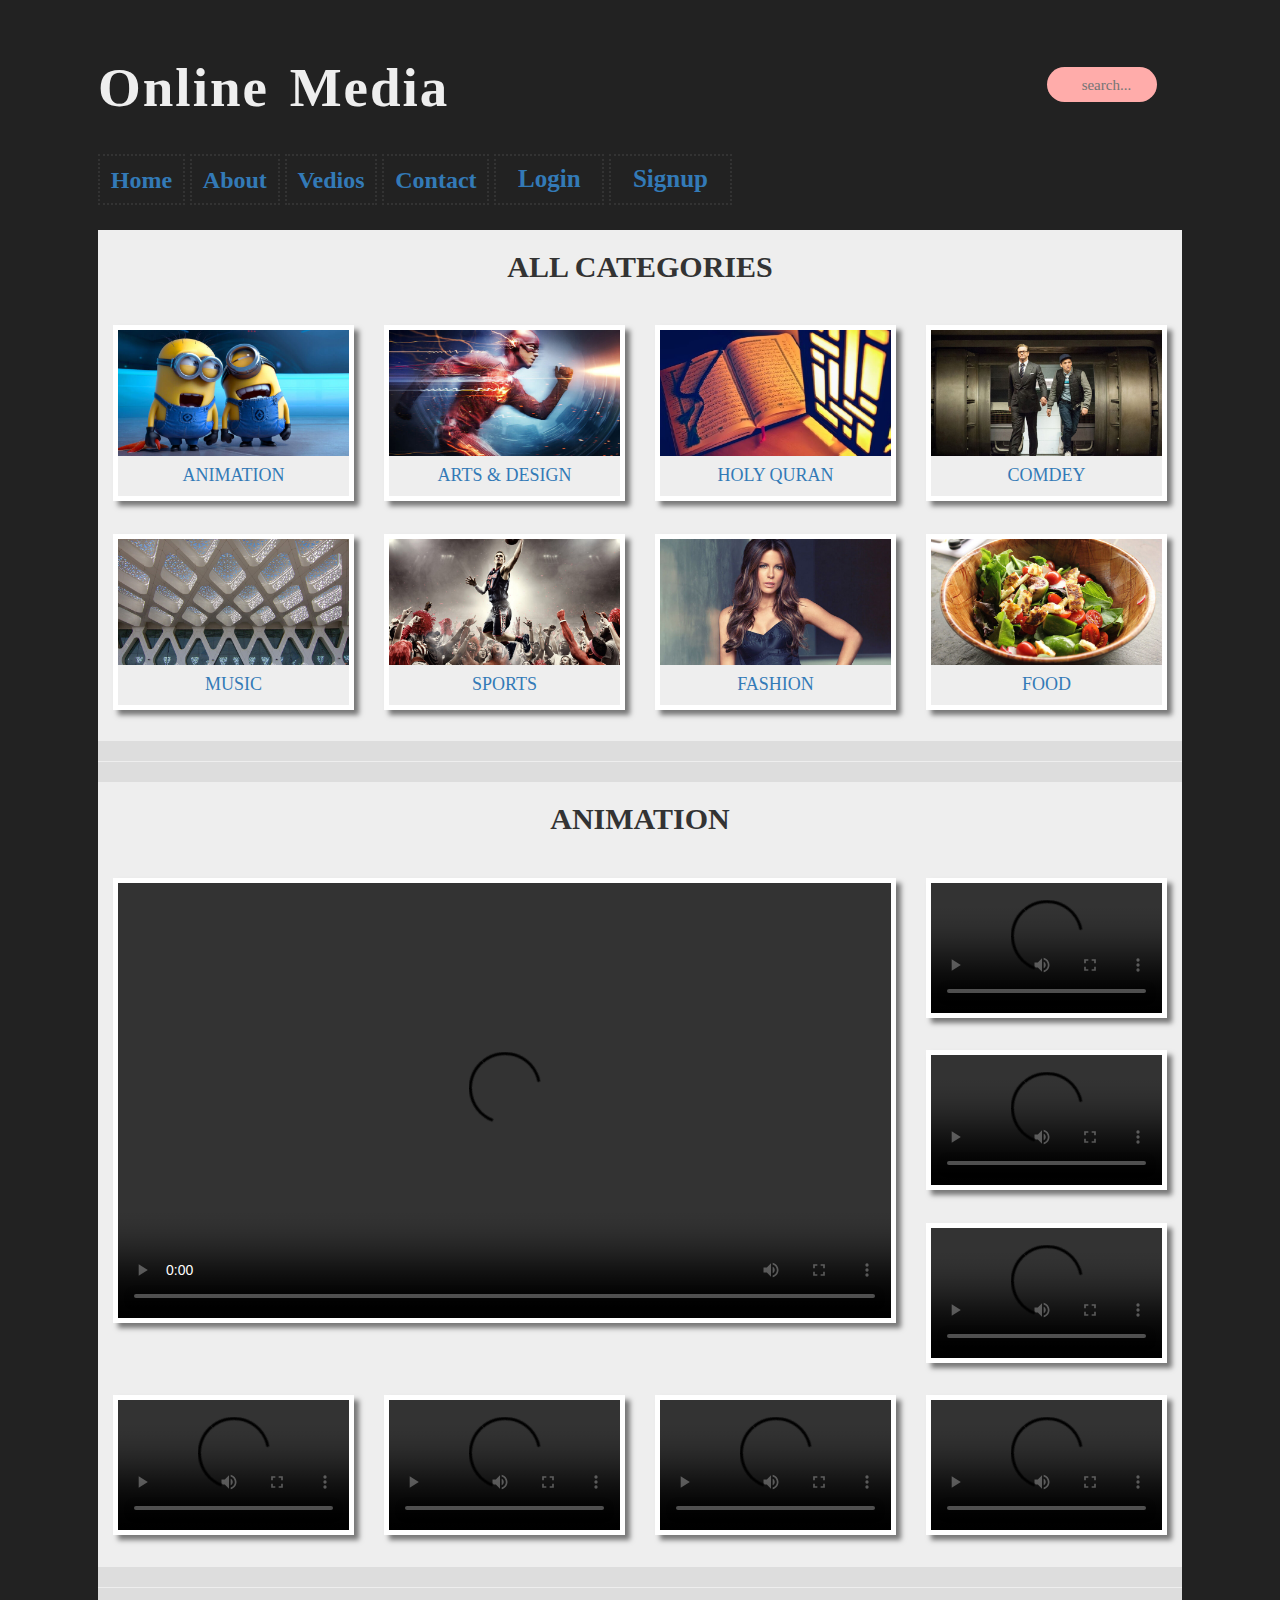
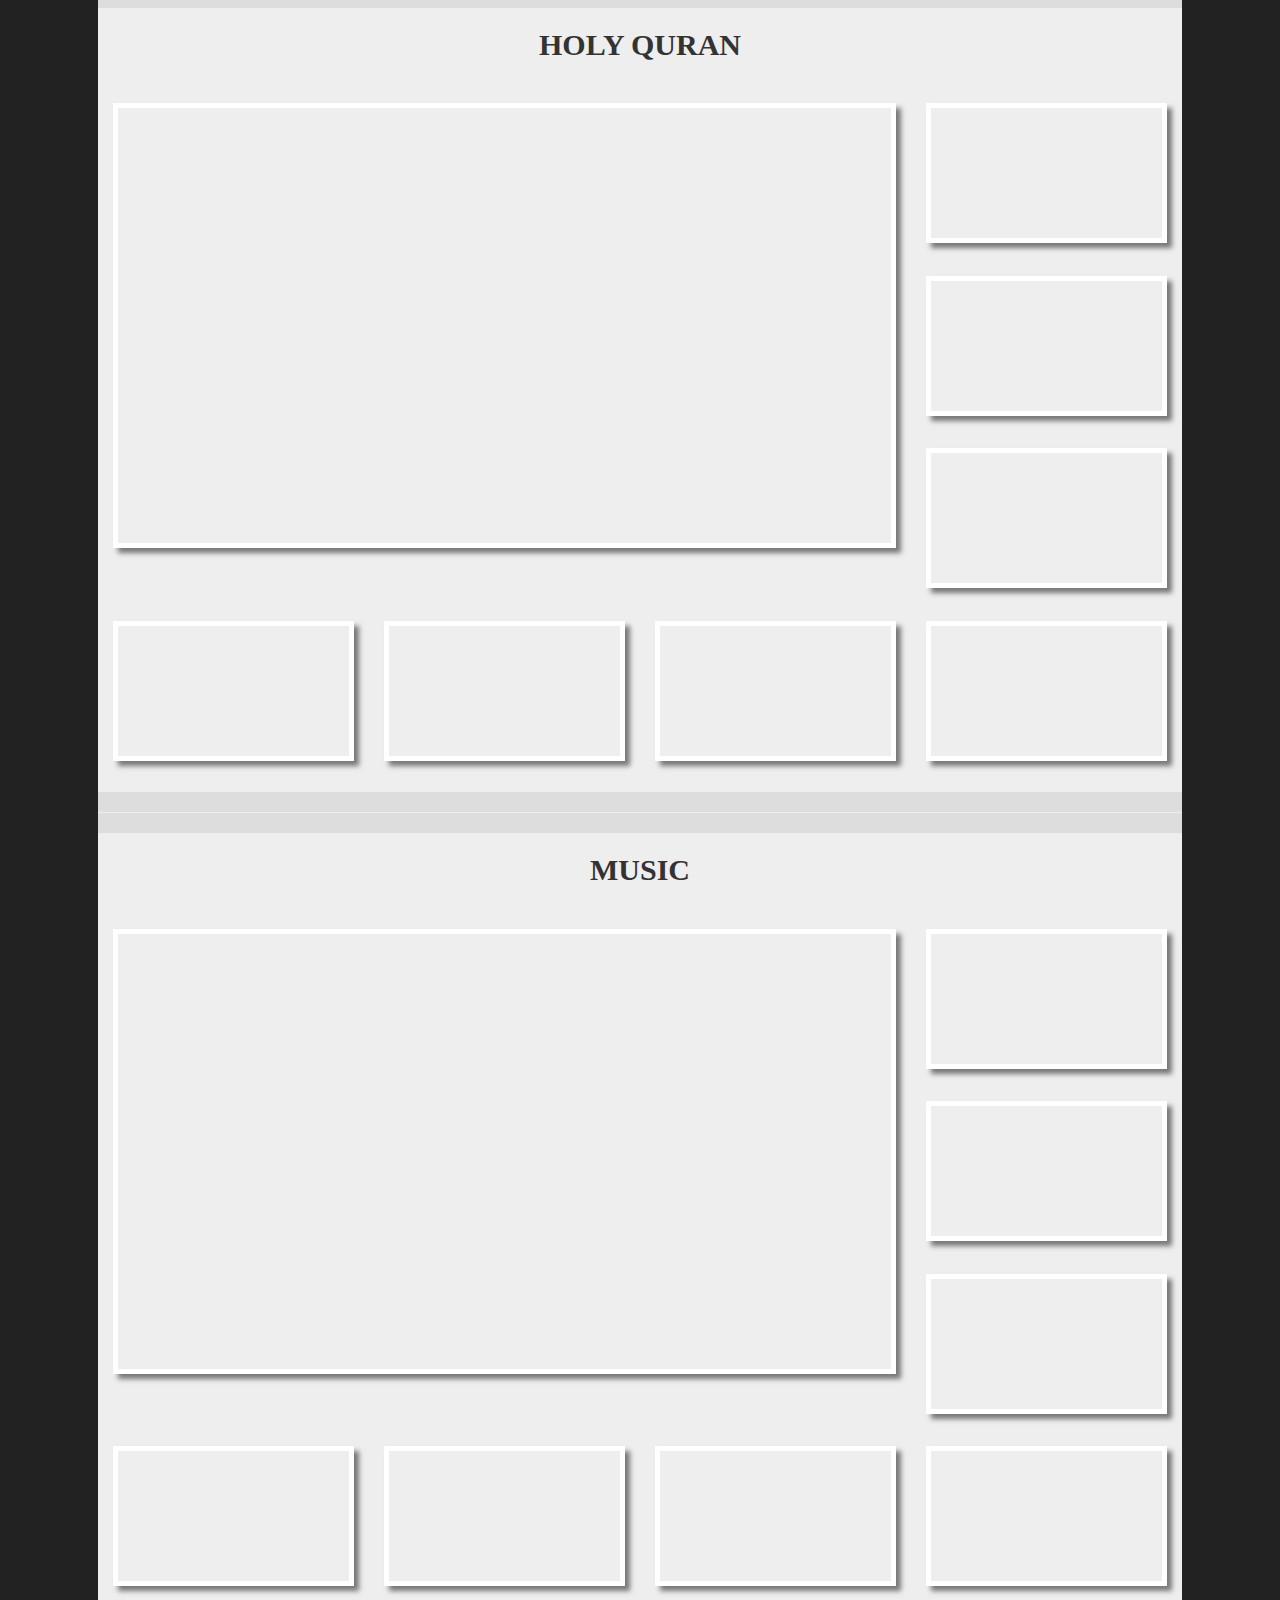
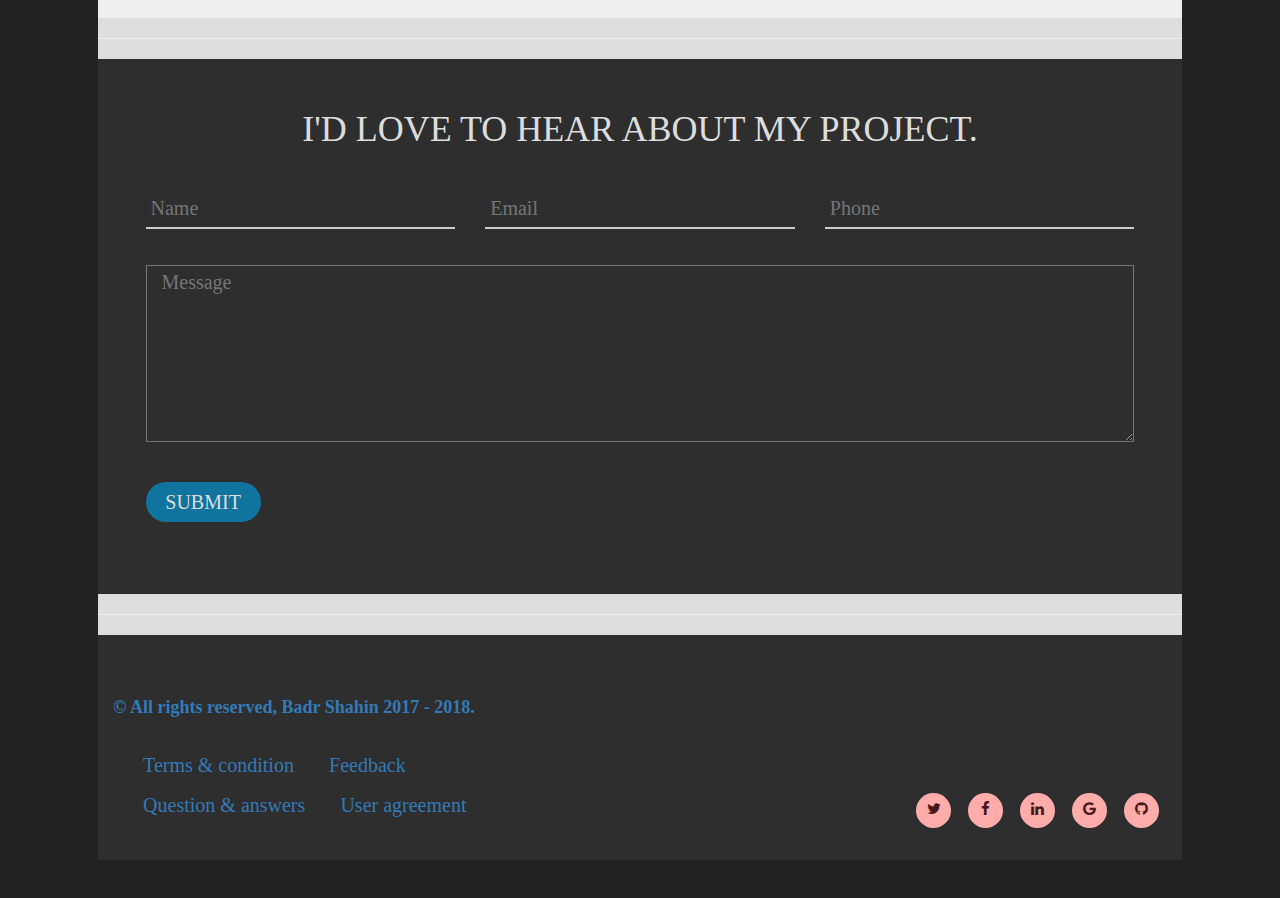
==== index.html @ d0345cc4 "Update index.html" ====
<!DOCTYPE html>
<html>
<head>
	<meta charset="utf-8">
	<meta name="viewport" content="width=device-width, initial-scale=1">
	<title>Online Media</title>
	<link rel="stylesheet" type="text/css" href="css/bootstrap.min.css">
	<!-- Add icon library -->
	<link rel="stylesheet" href="https://cdnjs.cloudflare.com/ajax/libs/font-awesome/4.7.0/css/font-awesome.min.css">
	<link rel="stylesheet" type="text/css" href="css/style.css">
	<link href="https://fonts.googleapis.com/css?family=Open+Sans:400,600|Rochester" rel="stylesheet">
	<!--<link href='http://netdna.bootstrapcdn.com/font-awesome/4.0.3/css/font-awesome.css' rel='stylesheet' type='text/css'>-->

	<style>
		/* img container */
		.imgcontainer{
			margin: 3% 0;
			text-align: center;
			position: relative;
		}
		img.avatar{
			width: 30%;
			border-radius: 50%;
		}
		#container {
		    padding: 3% 5%;
		}
		#container1 {
		    padding: 1% 5% 6% 5%;
		}
		/* input container */ 
		input[type=text], input[type=password], input[type=email], input[type=tel] {
		    width: 100%;
			padding: 5px;
			margin: 2% 0;
			border: none;
			display: inline-block;
			background-color: unset;
			border-bottom: 2px solid #CCC;
		    box-sizing: border-box;
		}
		/* Set a style for all buttons */
		button {
			width: 100%;
		    float: right;
			border: none;
			padding: 5px;
			font-size: 25px;
		    background-color: #11749e;
		}
		button:hover {
		    opacity: 0.7;
		}
		.home_login, .home_sign{
			float: none;
			border: none;
			padding: 0 1%;
			background-color: unset;
		}
		.login, .sign{
			margin: 2% 0;
		}
		#checked{
			margin: 0 0 2% 0;
		}
		.cancelbtn{
			width: auto;
			float: left;
		    padding: 5px 2%;
		    background-color: #f44336;
		}
		span.password{
		    float: right;
		    padding-top: 1%;
		}

		/* modal */
		.modal{
			top: 0;
			left: 0;
			z-index: 1;
			width: 100%;
			height: 100%;
			display: none;
			overflow: auto;
			position: fixed;
		}
		/* modal content */
		.modal-content{
			width:80%;
			margin: 1% auto 15% auto;
    		border: 1px solid #888;
		}
		/* The Close Button (x) */
		.close{
		    top: 0;
		    right: 2%;
		    color: #000;
		    font-size: 35px;
		    font-weight: bold;
		    position: absolute;
		}
		.close:hover,
		.close:focus {
		    color: red;
		}

		/* Add Zoom Animation */
		.animate {
		    -webkit-animation: animatezoom 0.6s;
		    animation: animatezoom 0.6s
		}

		@-webkit-keyframes animatezoom {
		    from {-webkit-transform: scale(0)} 
		    to {-webkit-transform: scale(1)}
		}
		    
		@keyframes animatezoom {
		    from {transform: scale(0)} 
		    to {transform: scale(1)}
		}

		/* Change styles for span and cancel button on extra small screens */
		@media screen and (max-width: 600px) {
		    .cancelbtn , .password{
		    	font-size: 12px;
		    	padding: 0;
		    }
		}
		@media screen and (max-width: 300px) {
		    span.password {
		       display: block;
		       float: none;
		    }
		    .cancelbtn {
		       width: 100%;
		    }
		}
	</style>
	<script type="text/javascript" src="https://ajax.googleapis.com/ajax/libs/jquery/1.11.1/jquery.min.js"></script>
	<script type="text/javascript" src="js/js.js"></script>
</head>
<body>
	<header class="row">
		<article class="row">
			<div style="display: inline;">
				<!--	<img class="col-md-3 img-responsive" src="media/images/logo.png" alt="vedio logo"> -->
				<h1 class="online text-capitalize" id="online">online media</h1>
				<form class="col-md-8" id="search" style="margin: 2% 0 0 0;">
					<input class="fa fa-search"  type="search" name="search" placeholder="search...">
					<!--<input class="row col-md-8" type="search" name="search" placeholder="search...">
					<button class="col-md-2" type="button" name="search" id="search_button">search</button>-->
				</form>
			</div>
		
			<div id="displayLoginForm" class="modal">
			  
				<form class="modal-content animate">
				    <div class="imgcontainer">
				    	<span onclick="document.getElementById('displayLoginForm').style.display='none'" class="close" title="Close Modal">&times;</span>
				    	<img src="media/images/img_avatar2.png" alt="Avatar" class="avatar">
				    </div>

				    <div id="container">
				    	<input type="text" name="username" placeholder="Username" required>

						<input type="password" name="password" placeholder="Password" required>
				    	<button type="submit" class="login">Login</button>
				    	<input type="checkbox" checked="checked" id="checked"> Remember me
				    	<div id="container1" style="background-color:#f5f5f5">
				    		<button type="button" onclick="document.getElementById('displayLoginForm').style.display='none'" class="cancelbtn">Cancel</button>
				    		<span class="password">Forgot <a href="#">password?</a></span>
			    		</div>
				    </div>
				</form>
			</div>
			<div id="displaySignForm" class="modal">
				<form class="modal-content animate">
				    <div class="imgcontainer">
				    	<span onclick="document.getElementById('displaySignForm').style.display='none'" class="close" title="Close Modal">&times;</span>
				    	<img src="media/images/img_avatar2.png" alt="Avatar" class="avatar">
				    </div>

				    <div id="container">
				    	<input type="text" name="fname" placeholder="First Name" required>
						<input type="text" name="lname" placeholder="Last Name" required>
						<input type="email" name="email" placeholder="Email" required>
						<input type="tel" name="tel" placeholder="Mobile" required>
						<input type="text" name="username" placeholder="Username" required>
						<input type="password" name="password" placeholder="Password" required>
						<input type="password" name="confirm_password" placeholder="Confirm Password" required>
						<button type="submit" class="sign">Sign up</button>
				    	<input type="checkbox" checked="checked" id="checked"> Remember me

						<div id="container1" style="background-color:#f5f5f5">
				    		<button type="button" onclick="document.getElementById('displaySignForm').style.display='none'" class="cancelbtn">Cancel</button>
				    		<span class="password">Forgot <a href="#">password?</a></span>
				    	</div>
				    </div>

				</form>
			</div>
		</article>
		<article class="row">
			<nav class="topnav" id="menu">
				<a href="#">Home</a>
				<a href="#">About</a>
				<a href="#categories">Vedios</a>
				<a href="#contact">Contact</a>
				<a><button onclick="document.getElementById('displayLoginForm').style.display='block'" style="width: auto;" class="home_login">Login</button></a>
				<a><button onclick="document.getElementById('displaySignForm').style.display='block'" style="width: auto;" class="home_sign">Signup</button></a>
			    <a href="javascript:void(0);" class="icon" onclick="myFunction()">&#9776;</a>
			</nav>
		</article>
	</header>
	<article class="row" id="content">

		<!-- ARTICLE 1 SLIDER SHOW --> 

		<article class="row" id="slider">
			<!-- 
			<section class="slider col-md-11" id="animation_section">
				<div id="animation_div">
					<div class="embed-responsive embed-responsive-16by9">
						<video controls>
							<source src="media/vedio/movie1.mp4" type="video/mp4">
							<source src="media/vedio/movie1.ogg" type="video/ogg">
						</video>
					</div>
				</div>
			</section>
			<section class="slider col-md-11" id="animation_section">
				<div id="animation_div">
					<div class="embed-responsive embed-responsive-16by9">
						<video controls>
							<source src="media/vedio/movie.mp4" type="video/mp4">
							<source src="media/vedio/movie.ogg" type="video/ogg">
						</video>
					</div>
				</div>
			</section>
			<section class="slider col-md-11" id="animation_section">
				<div id="animation_div">
					<div class="embed-responsive embed-responsive-16by9">
						<video controls>
							<source src="media/vedio/movie1.mp4" type="video/mp4">
							<source src="media/vedio/movie1.ogg" type="video/ogg">
						</video>
					</div>
				</div>
			</section>
		-->
		</article>

		<!-- END OF ARTICLE 1 --> 

		<!-- ARTICLE 2 CATEGORIES --> 

		<article class="row" id="categories">
			<h2 class="text-center text-uppercase"><strong>all categories</strong></h2>
			<section class="col-md-3" id="categories_section">
				<div id="categories_div">
					<a href="#animation">
						<div>
							<picture>
								<img class="img-responsive" src="media/images/pic_1.jpg" alt="Animation" title="Animation">
							</picture>
							<h4 class="text-center text-uppercase">Animation</h4>
						</div>
					</a>
				</div>
			</section>

			<section class="col-md-3" id="categories_section">
				<div id="categories_div">
					<a href="#">
						<div>
							<picture>
								<img class="img-responsive" src="media/images/pic_2.jpg" alt="Arts & Design" title="Arts & Design">
							</picture>
							<h4 class="text-center text-uppercase">Arts & Design</h4>
						</div>
					</a>
				</div>
			</section>

			<section class="col-md-3" id="categories_section">
				<div id="categories_div">
					<a href="#holy">
						<div>
							<picture>
								<img class="img-responsive" src="media/images/pic_3.jpg" alt="Holy Quran" title="Holy Quran">
							</picture>
							<h4 class="text-center text-uppercase">Holy Quran</h4>
						</div>
					</a>
				</div>
			</section>

			<section class="col-md-3" id="categories_section">
				<div id="categories_div">
					<a href="#">
						<div>
							<picture>
								<img class="img-responsive" src="media/images/pic_4.jpg" alt="Comdey" title="Comdey">
							</picture>
							<h4 class="text-center text-uppercase">Comdey</h4>
						</div>
					</a>
				</div>
			</section>

			<section class="col-md-3" id="categories_section">
				<div id="categories_div">
					<a href="#music">
						<div>
							<picture>
								<img class="img-responsive" src="media/images/pic_5.jpg" alt="Music" title="Music">
							</picture>
							<h4 class="text-center text-uppercase">Music</h4>
						</div>
					</a>
				</div>
			</section>

			<section class="col-md-3" id="categories_section">
				<div id="categories_div">
					<a href="#">
						<div>
							<picture>
								<img class="img-responsive" src="media/images/pic_6.jpg" alt="Sports" title="Sports">
							</picture>
							<h4 class="text-center text-uppercase">Sports</h4>
						</div>
					</a>
				</div>
			</section>

			<section class="col-md-3" id="categories_section">
				<div id="categories_div">
					<a href="#">
						<div>
							<picture>
								<img class="img-responsive" src="media/images/pic_7.jpg" alt="Fashion" title="Fashion">
							</picture>
							<h4 class="text-center text-uppercase">Fashion</h4>
						</div>
					</a>
				</div>
			</section>

			<section class="col-md-3" id="categories_section">
				<div id="categories_div">
					<a href="#">
						<div>
							<picture>
								<img class="img-responsive" src="media/images/pic_8.jpg" alt="Food" title="Food">
							</picture>
							<h4 class="text-center text-uppercase">Food</h4>
						</div>
					</a>
				</div>
			</section>
		</article>

		<!-- END OF ARTICLE 2 -->

		<article class="row" id="hr">
			<hr>
		</article>

		<!-- ARTICLE 3 ANIMATION -->

		<article class="row" id="animation">
			<h2 class="text-center text-uppercase"><strong>animation</strong></h2>

			<section class="col-md-9" id="animation_section" >
				<div id="animation_div">
					<div class="embed-responsive embed-responsive-16by9">
						<video controls>
							<source class="embed-responsive-item" src="https://openload.co/stream/xhude5GJecM~1508791393~41.46.0.0~zc3dLuU1?mime=true">
						</video>
					</div>
				</div>
			</section>
			<section class="col-md-3" id="animation_section">
				<div id="animation_div">
					<div class="embed-responsive embed-responsive-16by9">
						<video controls class="embed-responsive-item">
							<source src="https://openload.co/stream/jmHlSqKPeNI~1508791524~41.46.0.0~oYvCLZo3?mime=true">
						</vedio>
					</div>
				</div>
			</section>
			<section class="col-md-3" id="animation_section">
				<div id="animation_div">
					<div class="embed-responsive embed-responsive-16by9">
						<video controls class="embed-responsive-item">
							<source src="https://openload.co/stream/jmHlSqKPeNI~1508791524~41.46.0.0~oYvCLZo3?mime=true">
						</vedio>
					</div>
				</div>
			</section>
			<section class="col-md-3" id="animation_section">
				<div id="animation_div">
					<div class="embed-responsive embed-responsive-16by9">
						<video controls class="embed-responsive-item">
							<source src="https://openload.co/stream/jmHlSqKPeNI~1508791524~41.46.0.0~oYvCLZo3?mime=true">
						</vedio>
					</div>
				</div>
			</section>
			<section class="col-md-3" id="animation_section">
				<div id="animation_div">
					<div class="embed-responsive embed-responsive-16by9">
						<video controls class="embed-responsive-item">
							<source src="https://openload.co/stream/jmHlSqKPeNI~1508791524~41.46.0.0~oYvCLZo3?mime=true">
						</vedio>
					</div>
				</div>
			</section>
			<section class="col-md-3" id="animation_section">
				<div id="animation_div">
					<div class="embed-responsive embed-responsive-16by9">
						<video controls class="embed-responsive-item">
							<source src="https://openload.co/stream/jmHlSqKPeNI~1508791524~41.46.0.0~oYvCLZo3?mime=true">
						</vedio>
					</div>
				</div>
			</section>
			<section class="col-md-3" id="animation_section">
				<div id="animation_div">
					<div class="embed-responsive embed-responsive-16by9">
						<video controls class="embed-responsive-item">
							<source src="https://openload.co/stream/jmHlSqKPeNI~1508791524~41.46.0.0~oYvCLZo3?mime=true">
						</vedio>
					</div>
				</div>
			</section>
			<section class="col-md-3" id="animation_section">
				<div id="animation_div">
					<div class="embed-responsive embed-responsive-16by9">
						<video controls class="embed-responsive-item">
							<source src="https://openload.co/stream/jmHlSqKPeNI~1508791524~41.46.0.0~oYvCLZo3?mime=true">
						</vedio>
					</div>
				</div>
			</section>
		</article>
		<!-- END OF ARTICLE 3 -->

		<article class="row" id="hr">
			<hr>
		</article>

		<!-- ARTICLE 5 Holy Quran -->

		<article class="row" id="holy">
			<h2 class="text-center text-uppercase"><strong>Holy Quran</strong></h2>

			<section class="col-md-9" id="holy_section" >
				<div id="holy_div">
					<div class="embed-responsive embed-responsive-16by9">
						<object class="embed-responsive-item" data="https://www.youtube.com/embed/gVBlpJ7nVeE?list=PL2AFD3D2CBE130E60"></object>
					</div>
				</div>
			</section>
			<section class="col-md-3" id="holy_section">
				<div id="holy_div">
					<div class="embed-responsive embed-responsive-16by9">
						<object class="embed-responsive-item" data="https://www.youtube.com/embed/_Nlpl5OwvZc?list=PL2AFD3D2CBE130E60"></object>
					</div>
				</div>
			</section>
			<section class="col-md-3" id="holy_section">
				<div id="holy_div">
					<div class="embed-responsive embed-responsive-16by9">
						<object class="embed-responsive-item" data="https://www.youtube.com/embed/SWHHxm8eR-U?list=PL2AFD3D2CBE130E60"></object>
					</div>
				</div>
			</section>
			<section class="col-md-3" id="holy_section">
				<div id="holy_div">
					<div class="embed-responsive embed-responsive-16by9">
						<object class="embed-responsive-item" data="https://www.youtube.com/embed/3RC4e_czvUU?list=PL2AFD3D2CBE130E60"></object>
					</div>
				</div>
			</section>
			<section class="col-md-3" id="holy_section">
				<div id="holy_div">
					<div class="embed-responsive embed-responsive-16by9">
						<object class="embed-responsive-item" data="https://www.youtube.com/embed/L98F_gN5ujU?list=PL2AFD3D2CBE130E60"></object>
					</div>
				</div>
			</section>
			<section class="col-md-3" id="holy_section">
				<div id="holy_div">
					<div class="embed-responsive embed-responsive-16by9">
						<object class="embed-responsive-item" data="https://www.youtube.com/embed/PzG9uUcKpH0?list=PL2AFD3D2CBE130E60"></object>
					</div>
				</div>
			</section>
			<section class="col-md-3" id="holy_section">
				<div id="holy_div">
					<div class="embed-responsive embed-responsive-16by9">
						<object class="embed-responsive-item" data="https://www.youtube.com/embed/qZLH7Jli1b0?list=PL2AFD3D2CBE130E60"></object>
					</div>
				</div>
			</section>
			<section class="col-md-3" id="holy_section">
				<div id="holy_div">
					<div class="embed-responsive embed-responsive-16by9">
						<object class="embed-responsive-item" data="https://www.youtube.com/embed/68w22BM8oF0?list=PL2AFD3D2CBE130E60"></object>
					</div>
				</div>
			</section>
		</article>
		<!-- END OF ARTICLE 5 -->

		<article class="row" id="hr">
			<hr>
		</article>

		<!-- ARTICLE 7 Music -->

		<article class="row" id="music">
			<h2 class="text-center text-uppercase"><strong>Music</strong></h2>

			<section class="col-md-9" id="music_section" >
				<div id="music_div">
					<a href="">
						<div class="embed-responsive embed-responsive-16by9">
							<object class="embed-responsive-item" data="https://www.youtube.com/embed/ceVKfi4noXM"></object>
						</div>
					</a>
				</div>
			</section>
			<section class="col-md-3" id="music_section">
				<div id="music_div">
					<a href="">
						<div class="embed-responsive embed-responsive-16by9">
							<object class="embed-responsive-item" data="https://www.youtube.com/embed/sSgPDKG6bB0"></object>
						</div>
					</a>
				</div>
			</section>
			<section class="col-md-3" id="music_section">
				<div id="music_div">
					<a href="">
						<div class="embed-responsive embed-responsive-16by9">
							<object class="embed-responsive-item" data="https://www.youtube.com/embed/RCMXO9sBIcU"></object>
						</div>
					</a>
				</div>
			</section>
			<section class="col-md-3" id="music_section">
				<div id="music_div">
					<a href="">
						<div class="embed-responsive embed-responsive-16by9">
							<object class="embed-responsive-item" data="https://www.youtube.com/embed/8DSeZji2x-Y"></object>
						</div>
					</a>
				</div>
			</section>
			<section class="col-md-3" id="music_section">
				<div id="music_div">
					<a href="">
						<div class="embed-responsive embed-responsive-16by9">
							<object class="embed-responsive-item" data="https://www.youtube.com/embed/HEf_xrgmuRI"></object>
						</div>
					</a>
				</div>
			</section>
			<section class="col-md-3" id="music_section">
				<div id="music_div">
					<a href="">
						<div class="embed-responsive embed-responsive-16by9">
							<object class="embed-responsive-item" data="https://www.youtube.com/embed/odZJMAy4JKE"></object>
						</div>
					</a>
				</div>
			</section>
			<section class="col-md-3" id="music_section">
				<div id="music_div">
					<a href="">
						<div class="embed-responsive embed-responsive-16by9">
							<object class="embed-responsive-item" data="https://www.youtube.com/embed/-5qhNRmMilI"></object>
						</div>
					</a>
				</div>
			</section>
			<section class="col-md-3" id="music_section">
				<div id="music_div">
					<a href="">
						<div class="embed-responsive embed-responsive-16by9">
							<object class="embed-responsive-item" data="https://www.youtube.com/embed/Ar7nVbjAsEw"></object>
						</div>
					</a>
				</div>
			</section>
		</article>
		<!-- END OF ARTICLE 7 -->

		<article class="row" id="hr">
			<hr>
		</article>
		
		<!-- ARTICLE 7 CONTACT ME --> 
		
		<article class="row" id="contact">
			<section id="contact_section">
				<h1 class="row text-center text-uppercase" id="hear"> I'd love to hear about my project.</h1>
				<form class="row" id="contact_form">
					<section class="col-md-4">
						<input class="col-md-12" type="text" name="name" placeholder="Name">
					</section>
					<section class="col-md-4">
						<input class="col-md-12" type="text" name="email" placeholder="Email">
					</section>
					<section class="col-md-4">
						<input class="col-md-12" type="text" name="phone" placeholder="Phone"><br>
					</section>
					<section class="col-md-12">
						<textarea class="col-md-12" name="message" placeholder="Message" rows="6"></textarea>
					</section>
					<section class="col-md-12" >
						<input id="submit" type="submit" name="submit" value="SUBMIT">
					</section>
				</form>
			</section>
		</article>

		<!-- END OF ARTICLE 7 -->
		<article class="row" id="hr">
			<hr>
		</article>
	</article>

	<footer class="row">
		<article class="row" id="footer">
			<section class="col-md-7">
				<h4 style="display: inline-block;" id="rights"><strong><a style="text-decoration: none;" >&copy; All rights reserved, Badr Shahin 2017 - 2018.</a></strong></h4>
				<nav id="terms">
					<a>Terms & condition</a>
					<a>Feedback</a><br>
					<a>Question & answers</a>
					<a>User agreement</a><br>
				</nav>
			</section>
			<section class="col-md-5" id="social_icons">
				<!-- Add font awesome icons -->
				<a class="fa fa-github" href="https://github.com/BadrShahin" target="_blank"></a>
				<a class="fa fa-google" href="https://plus.google.com/u/0/+BadrShahin" target="_blank"></a>
				<a class="fa fa-linkedin" href="https://www.linkedin.com/in/badr-shahin-968997b5/" target="_blank"></a>
				<a class="fa fa-facebook-f" href="https://www.facebook.com/BadrShahin95" target="_blank"></a>
				<a class="fa fa-twitter" href="https://twitter.com/ShahinBadr" target="_blank"></a>
			</section>
		</article>
	</footer>
	<script>
		// Get the modal
		var loginModal = document.getElementById('displayLoginForm')
			signModal = document.getElementById('displaySignForm');

		// When the user clicks anywhere outside of the modal, close it
		window.onclick = function(event) {
		    if (event.target == loginModal) {
		    	loginModal.style.display = "none";
		    }
		    if (event.target == signModal) {
		    	 signModal.style.display = "none";
		    }
		}
	</script>
	<script type="text/javascript">
		var slideIndex = 0;
		carousel();

		function carousel() {
		    var i;
		    var x = document.getElementsByClassName("slider");
		    for (i = 0; i < x.length; i++) {
		      x[i].style.display = "none"; 
		    }
		    slideIndex++;
		    if (slideIndex > x.length) {slideIndex = 1} 
		    x[slideIndex-1].style.display = "block"; 
		    setTimeout(carousel, 2000); // Change image every 2 seconds
		}
	</script>
</body>
</html>
---- css/style.css ----
body{
	width: 100%;
	height: 100%;
	padding: 3% 10%;
	font-size: 20px;
	background-color: #222;
	font-family: "Times New Roman", Serif, sans-serif;
}
.online{
	color: #EEE;
	float: left;
	font-size: 55px;
	word-spacing: 5px;
	letter-spacing: 2px;
	font-weight: bolder;
	font-family: 'Rochester', cursive;
}
#search input{
	margin: 1% 0 0 5%;
	border: none;
	padding: 8px;
	padding-left: 3%;
	border-radius: 50px;
}
#search_button{
	float: left;
	margin: 1% 0 0 1%;
	border-radius: 50px;
}
input[type=search]{
    width: 110px;
    -webkit-transition: width 0.4s ease-in-out;
    transition: width 0.4s ease-in-out;
}
/* When the input field gets focus, change its width to 100% */
input[type=search]:focus{
    width: 60%;
}
#slider, #animation, #hr{
	background-color: #DDD;
}
#slider{
	width: 100%;
}
#slider_div{
	width: 500px;
}
#slider_vedio{
	width: 500px;
}
#categories, #animation, #holy, #music{
	padding-bottom: 3%;
	background-color: #EEE;
}
#categories_section, #animation_section, #holy_section, #music_section{
	margin-top: 3%;
}
#categories_div, #animation_div, #holy_div, #music_div{
	border: 5px solid #FFF;
	box-shadow: 5px 5px 5px #777;
}
#categories_div a{
	text-decoration: none;
}
#categories_div img:hover{
	opacity: 0.2;
	filter: alpha(opacity=20);
}
#animation_div object:hover, #holy_div object:hover, #music_div object:hover{
	opacity: 0.7;
	filter: alpha(opacity=70);
}
hr{
	width: 100%;
}
#footer{
	color: #DDD;
	padding: 5% 0 3% 0;
	background-color: #2E2E2E;
}
#terms{
	margin: 3% 0 0 0;
	line-height: 40px;
}
#terms a{
	cursor: pointer;
	margin: 0 0 0 5%;
	text-decoration: none;
}
/* Style all font awesome icons */
.fa{
    width: 35px;
	float: right;
	height: 35px;
	color: #48171a;
	font-size: 15px;
	padding-top: 2%;
    text-align: center;
	margin: 25% 2% 0 2%;
	border-radius: 30px;
    display: inline-block;
	background-color:#ffacaa;
}
#contact{
	color: #DDD;
	padding-top: 3%;
	background-color: #2E2E2E;
}
#contact_form{
	margin: 3%;
}
#contact_section textarea, input{
    margin-top: 3%;
}
#contact_section input, textarea{
    background-color: unset;
}
#contact_section #submit{
	height: 40px;
	border: none;
	margin: 4% 0;
	padding: 5px 2%;
	border-radius: 50px;
	background-color: #11749e;
}
/* Add a black background color to the top navigation */
.topnav {
	padding: 3% 0;
    overflow: hidden;
}

/* Style the links inside the navigation bar */
.topnav a {
    padding: 1%;
	font-size: 24px;
	font-weight: bold;
    text-align: center;
	text-decoration: none;
	border: 2px dotted #333;
}

/* Change the color of links on hover */
.topnav a:hover {
	opacity: 0.7;
	background-color: #ccc;
}

/* Hide the link that should open and close the topnav on small screens */
.topnav .icon {
    display: none;
}
@media screen and (max-width: 1024px) {
	.online{
		font-size: 40px;
	}
	#search_button{
		width: 14%;
	  	float: none;
	  	padding: 8px 0;
	  	font-size: 20px;
	}
}
/* When the screen is less than 600 pixels wide.Show the link that contains should open and close the topnav (.icon) */
@media screen and (max-width: 600px) {
  	.topnav a {display: none;}
  	.topnav a.icon {
	    float: right;
	    display: block;
	}
	body{
		font-size: 14px;
	}
	.online{
		font-size: 25px;
	}
	input[type=search]:focus{
		width: 30%;
	  	padding: 0;
	  	float: left;
	  	font-size: 16px;
	}
	#search_button{
	  	width: 15%;
	  	float: none;
	  	padding: 8px 0;
	  	font-size: 16px;
	}
	#hear{
		font-size: 16px;
	}
	#rights{
		font-size: 12px;
	}
}
/* The "responsive" class is added to the topnav with JavaScript when the user clicks on the icon. This class makes the topnav look good on small screens (display the links vertically instead of horizontally) */
@media screen and (max-width: 600px) {
  .topnav.responsive {position: relative;}
  .topnav.responsive a.icon {
    position: absolute;
    right: 0;
    top: 0;
  }
  .topnav.responsive a {
    float: none;
    display: block;
    text-align: left;
    font-size: 18px;
  }
  .home_login, .home_sign{
    font-size: 18px;
  }
}
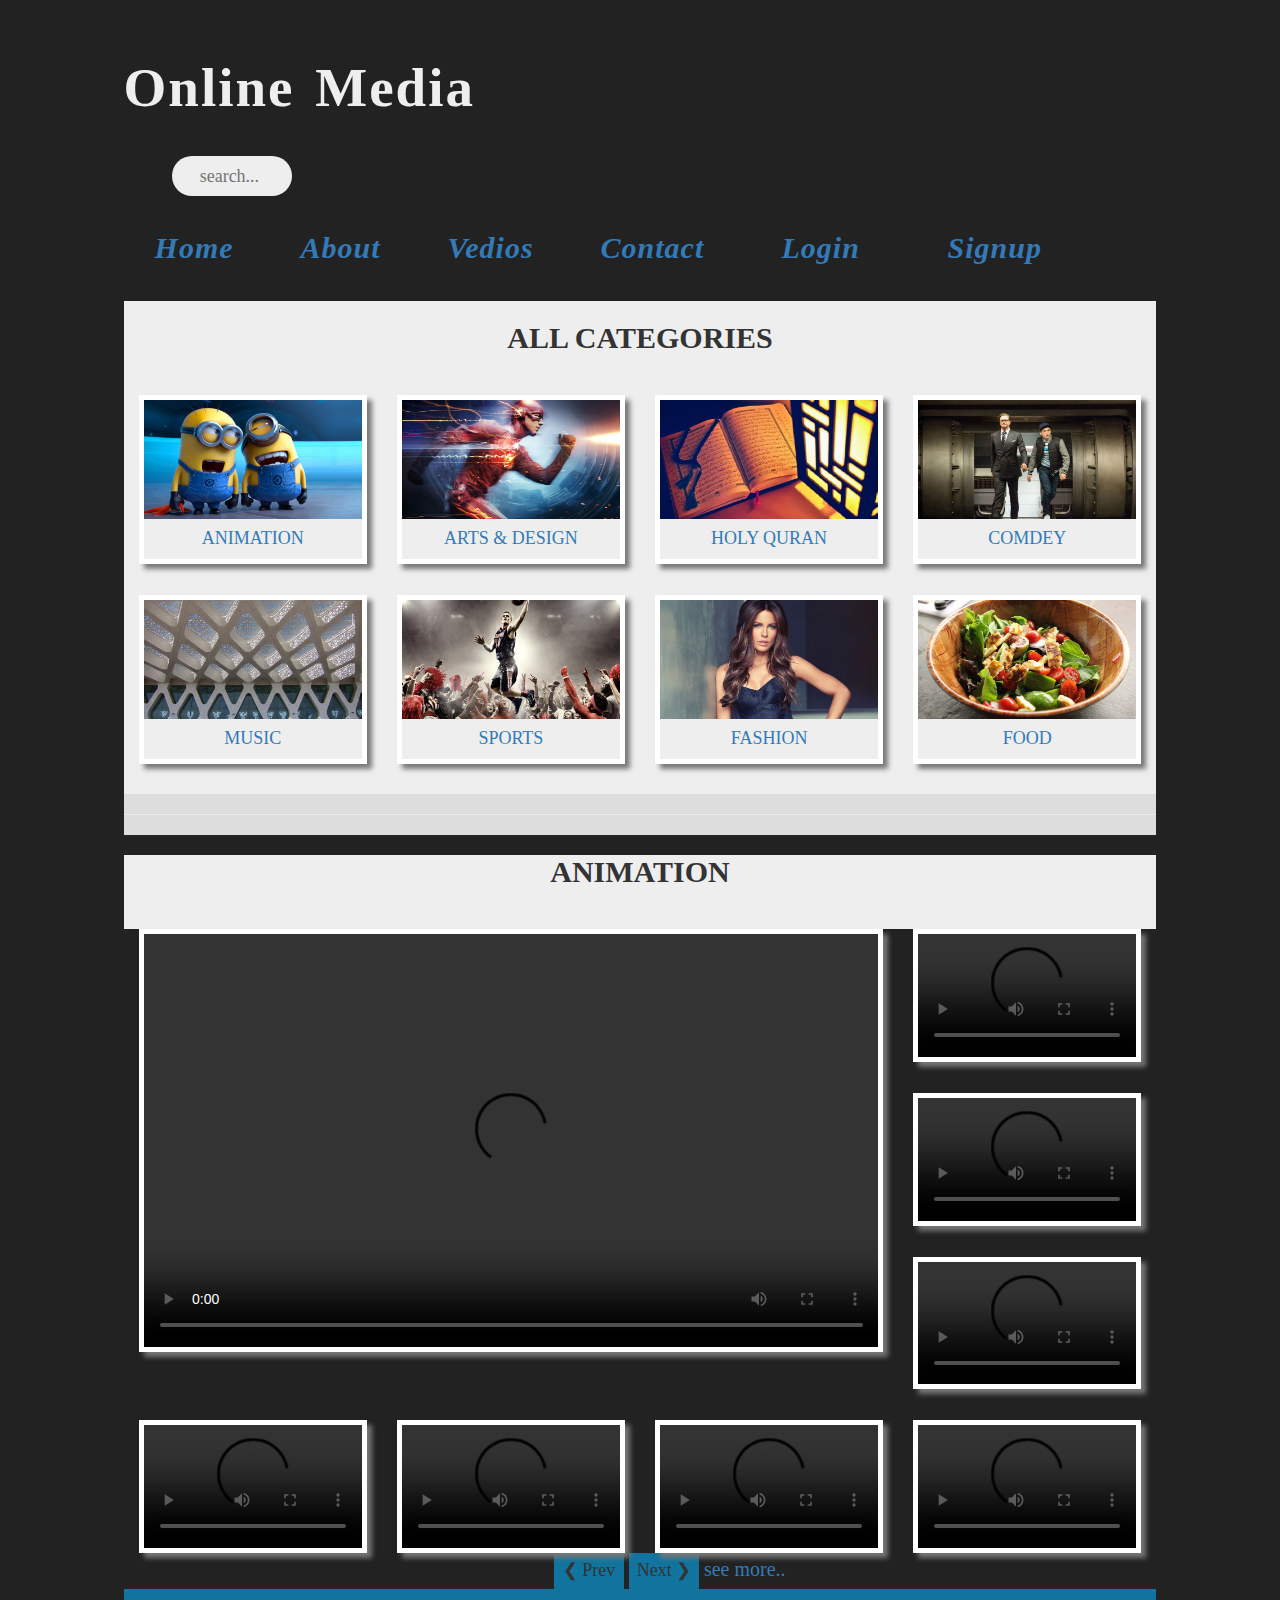
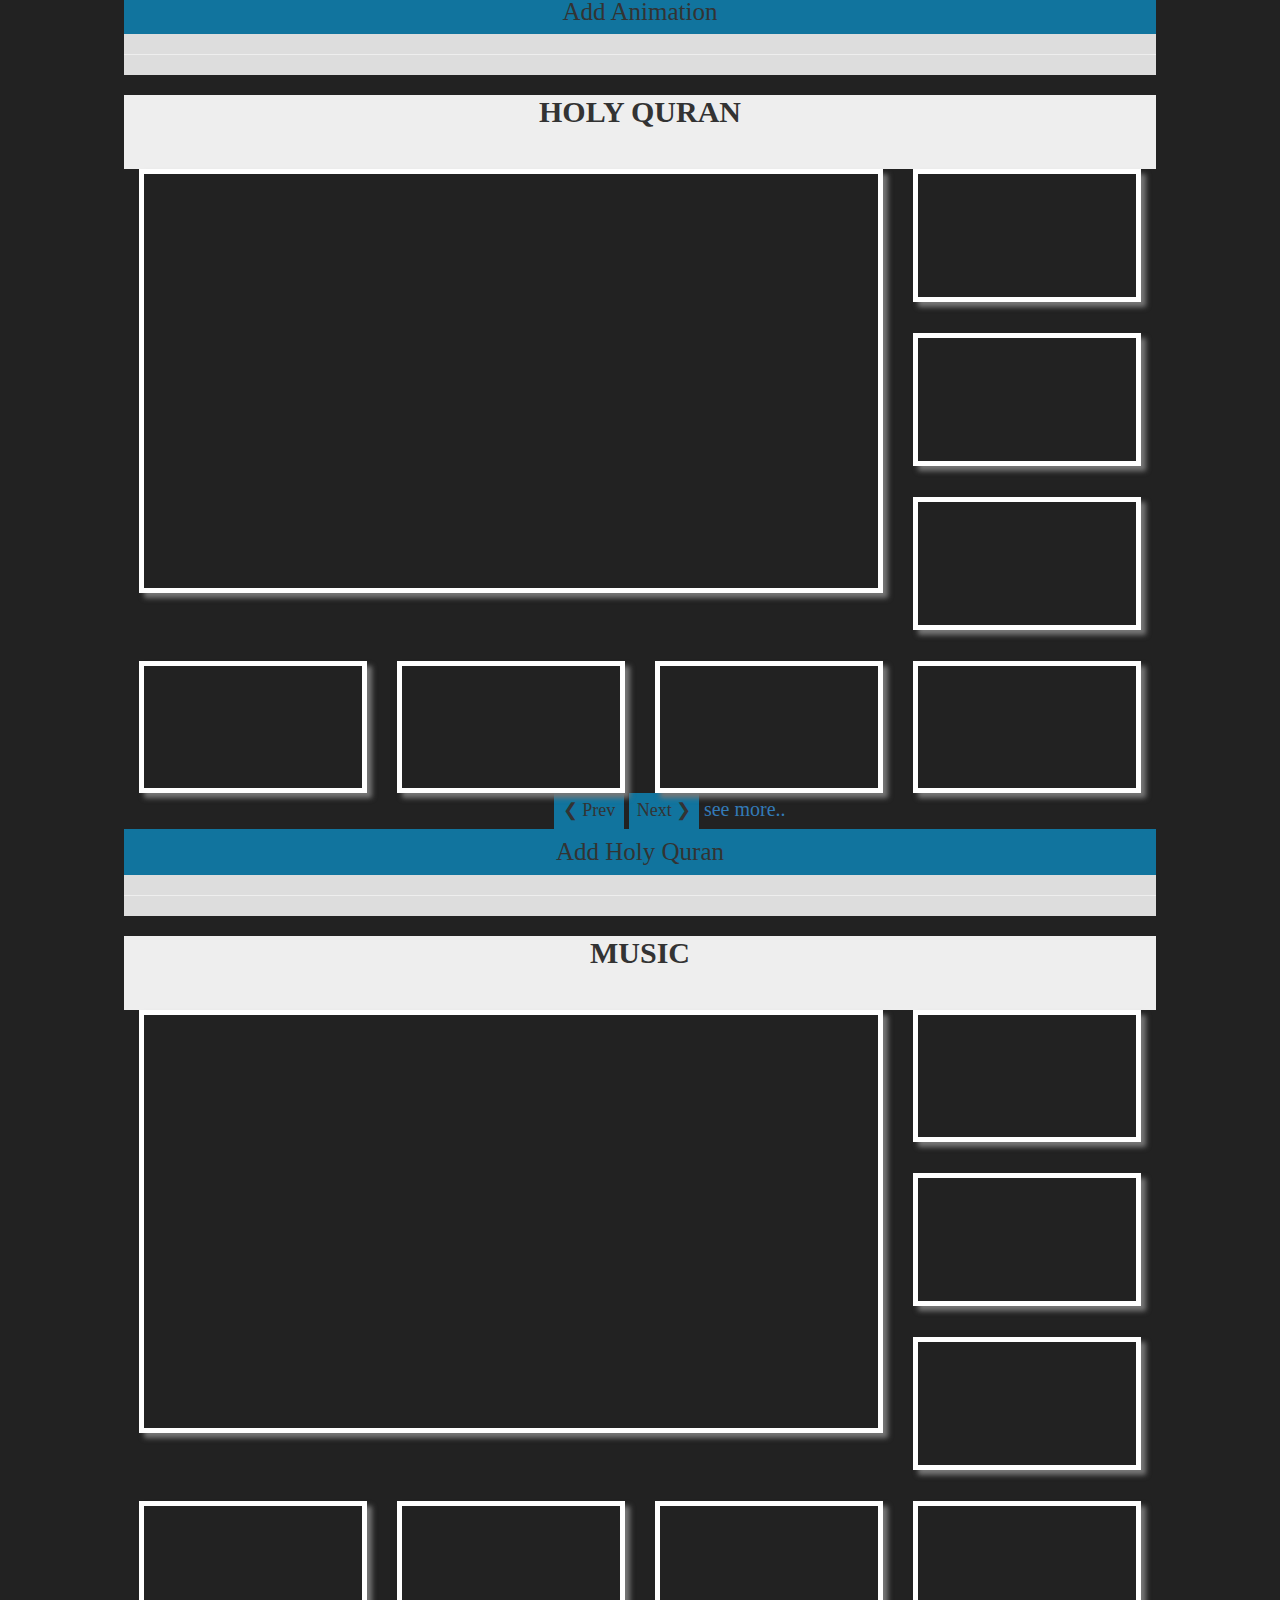
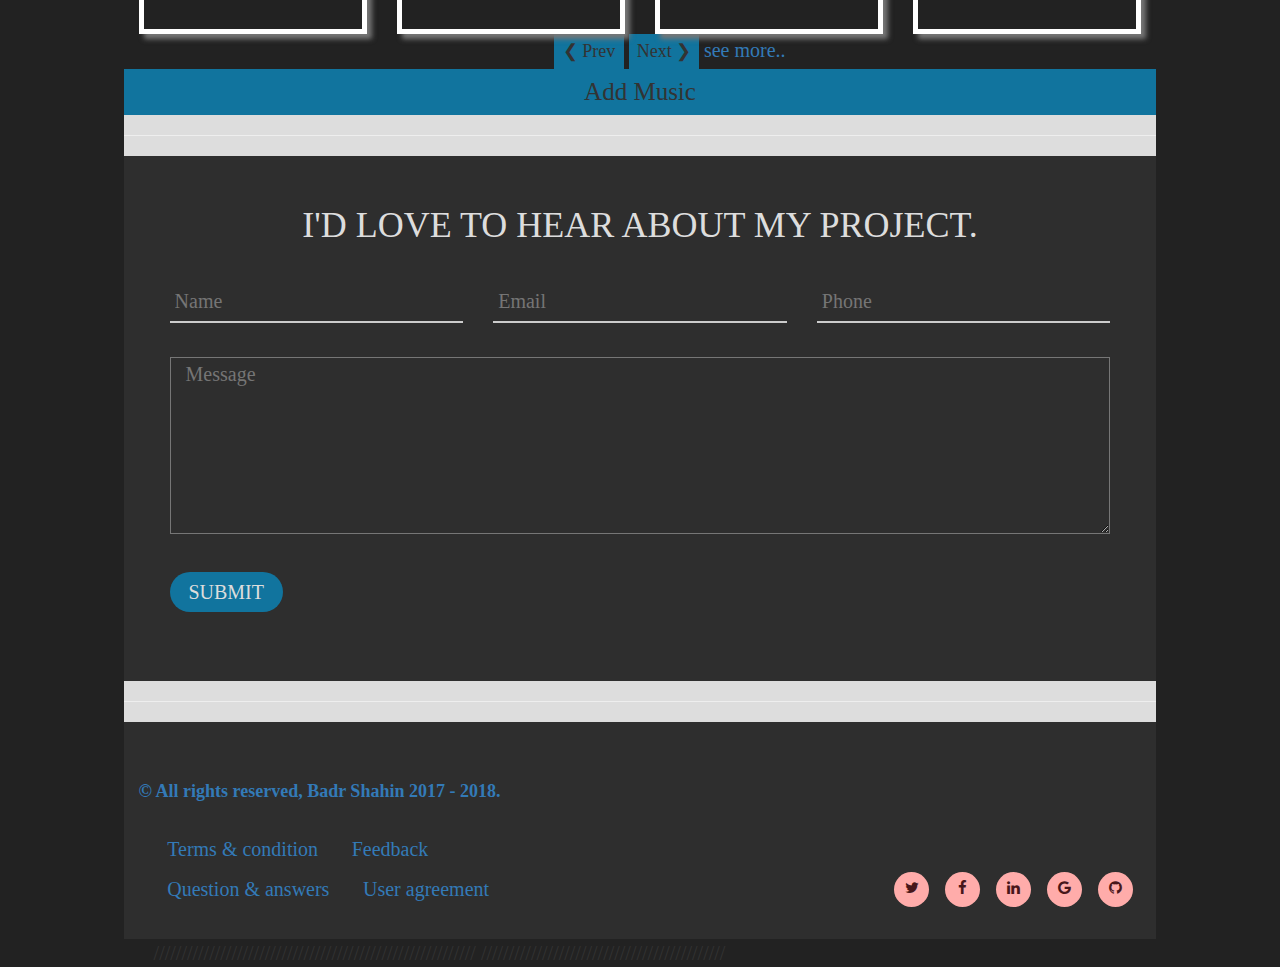
==== commit bf0aa766: "Update index.html" ====
--- a/index.html
+++ b/index.html
@@ -12,6 +12,10 @@
 	<!--<link href='http://netdna.bootstrapcdn.com/font-awesome/4.0.3/css/font-awesome.css' rel='stylesheet' type='text/css'>-->
 
 	<style>
+
+		.holy{
+			display: none;
+		}
 		/* img container */
 		.imgcontainer{
 			margin: 3% 0;
@@ -371,8 +375,8 @@
 		</article>
 
 		<!-- ARTICLE 3 ANIMATION -->
-
-		<article class="row" id="animation">
+		<article class="row" id="animation_article">
+			<article class="animation" id="animation">
 			<h2 class="text-center text-uppercase"><strong>animation</strong></h2>
 
 			<section class="col-md-9" id="animation_section" >
@@ -447,6 +451,94 @@
 					</div>
 				</div>
 			</section>
+			</article>
+			<article class="animation" id="animation">
+				<h2 class="text-center text-uppercase"><strong>animation</strong></h2>
+
+				<section class="col-md-9" id="animation_section" >
+					<div id="animation_div">
+						<div class="embed-responsive embed-responsive-16by9">
+							<video controls>
+								<source class="embed-responsive-item" src="https://openload.co/stream/xhude5GJecM~1508791393~41.46.0.0~zc3dLuU1?mime=true">
+							</video>
+						</div>
+					</div>
+				</section>
+				<section class="col-md-3" id="animation_section">
+					<div id="animation_div">
+						<div class="embed-responsive embed-responsive-16by9">
+							<video controls class="embed-responsive-item">
+								<source src="https://openload.co/stream/jmHlSqKPeNI~1508791524~41.46.0.0~oYvCLZo3?mime=true">
+							</vedio>
+						</div>
+					</div>
+				</section>
+				<section class="col-md-3" id="animation_section">
+					<div id="animation_div">
+						<div class="embed-responsive embed-responsive-16by9">
+							<video controls class="embed-responsive-item">
+								<source src="https://openload.co/stream/jmHlSqKPeNI~1508791524~41.46.0.0~oYvCLZo3?mime=true">
+							</vedio>
+						</div>
+					</div>
+				</section>
+				<section class="col-md-3" id="animation_section">
+					<div id="animation_div">
+						<div class="embed-responsive embed-responsive-16by9">
+							<video controls class="embed-responsive-item">
+								<source src="https://openload.co/stream/jmHlSqKPeNI~1508791524~41.46.0.0~oYvCLZo3?mime=true">
+							</vedio>
+						</div>
+					</div>
+				</section>
+				<section class="col-md-3" id="animation_section">
+					<div id="animation_div">
+						<div class="embed-responsive embed-responsive-16by9">
+							<video controls class="embed-responsive-item">
+								<source src="https://openload.co/stream/jmHlSqKPeNI~1508791524~41.46.0.0~oYvCLZo3?mime=true">
+							</vedio>
+						</div>
+					</div>
+				</section>
+				<section class="col-md-3" id="animation_section">
+					<div id="animation_div">
+						<div class="embed-responsive embed-responsive-16by9">
+							<video controls class="embed-responsive-item">
+								<source src="https://openload.co/stream/jmHlSqKPeNI~1508791524~41.46.0.0~oYvCLZo3?mime=true">
+							</vedio>
+						</div>
+					</div>
+				</section>
+				<section class="col-md-3" id="animation_section">
+					<div id="animation_div">
+						<div class="embed-responsive embed-responsive-16by9">
+							<video controls class="embed-responsive-item">
+								<source src="https://openload.co/stream/jmHlSqKPeNI~1508791524~41.46.0.0~oYvCLZo3?mime=true">
+							</vedio>
+						</div>
+					</div>
+				</section>
+				<section class="col-md-3" id="animation_section">
+					<div id="animation_div">
+						<div class="embed-responsive embed-responsive-16by9">
+							<video controls class="embed-responsive-item">
+								<source src="https://openload.co/stream/jmHlSqKPeNI~1508791524~41.46.0.0~oYvCLZo3?mime=true">
+							</vedio>
+						</div>
+					</div>
+				</section>
+			</article>
+			<article>
+				<div>
+					<div class="col-md-5"></div>
+				    <button class="prev" onclick="plusAnimation(-1)" style="width: 70px; float: none; 
+	font-size: 18px;">❮ Prev</button>
+				    <button class="next" onclick="plusAnimation(1)" style="width: 70px; float: none; 
+	font-size: 18px;">Next ❯</button>
+				    <a class="see" href="includes/animation.html" style="text-decoration: none;">see more..</a>
+				    <button id="add" onclick="">Add Animation</button>
+				 </div>
+			</article>
 		</article>
 		<!-- END OF ARTICLE 3 -->
 
@@ -456,66 +548,140 @@
 
 		<!-- ARTICLE 5 Holy Quran -->
 
-		<article class="row" id="holy">
-			<h2 class="text-center text-uppercase"><strong>Holy Quran</strong></h2>
-
-			<section class="col-md-9" id="holy_section" >
-				<div id="holy_div">
-					<div class="embed-responsive embed-responsive-16by9">
-						<object class="embed-responsive-item" data="https://www.youtube.com/embed/gVBlpJ7nVeE?list=PL2AFD3D2CBE130E60"></object>
-					</div>
-				</div>
-			</section>
-			<section class="col-md-3" id="holy_section">
-				<div id="holy_div">
-					<div class="embed-responsive embed-responsive-16by9">
-						<object class="embed-responsive-item" data="https://www.youtube.com/embed/_Nlpl5OwvZc?list=PL2AFD3D2CBE130E60"></object>
-					</div>
-				</div>
-			</section>
-			<section class="col-md-3" id="holy_section">
-				<div id="holy_div">
-					<div class="embed-responsive embed-responsive-16by9">
-						<object class="embed-responsive-item" data="https://www.youtube.com/embed/SWHHxm8eR-U?list=PL2AFD3D2CBE130E60"></object>
-					</div>
-				</div>
-			</section>
-			<section class="col-md-3" id="holy_section">
-				<div id="holy_div">
-					<div class="embed-responsive embed-responsive-16by9">
-						<object class="embed-responsive-item" data="https://www.youtube.com/embed/3RC4e_czvUU?list=PL2AFD3D2CBE130E60"></object>
-					</div>
-				</div>
-			</section>
-			<section class="col-md-3" id="holy_section">
-				<div id="holy_div">
-					<div class="embed-responsive embed-responsive-16by9">
-						<object class="embed-responsive-item" data="https://www.youtube.com/embed/L98F_gN5ujU?list=PL2AFD3D2CBE130E60"></object>
-					</div>
-				</div>
-			</section>
-			<section class="col-md-3" id="holy_section">
-				<div id="holy_div">
-					<div class="embed-responsive embed-responsive-16by9">
-						<object class="embed-responsive-item" data="https://www.youtube.com/embed/PzG9uUcKpH0?list=PL2AFD3D2CBE130E60"></object>
-					</div>
-				</div>
-			</section>
-			<section class="col-md-3" id="holy_section">
-				<div id="holy_div">
-					<div class="embed-responsive embed-responsive-16by9">
-						<object class="embed-responsive-item" data="https://www.youtube.com/embed/qZLH7Jli1b0?list=PL2AFD3D2CBE130E60"></object>
-					</div>
-				</div>
-			</section>
-			<section class="col-md-3" id="holy_section">
-				<div id="holy_div">
-					<div class="embed-responsive embed-responsive-16by9">
-						<object class="embed-responsive-item" data="https://www.youtube.com/embed/68w22BM8oF0?list=PL2AFD3D2CBE130E60"></object>
-					</div>
-				</div>
-			</section>
-		</article>
+		<article class="row" id="holy_quran">
+			<article class="holy" id="holy">
+				<h2 class="text-center text-uppercase"><strong>Holy Quran</strong></h2>
+
+				<section class="col-md-9" id="holy_section" >
+					<div id="holy_div">
+						<div class="embed-responsive embed-responsive-16by9">
+							<object class="embed-responsive-item" data="https://www.youtube.com/embed/gVBlpJ7nVeE?list=PL2AFD3D2CBE130E60"></object>
+						</div>
+					</div>
+				</section>
+				<section class="col-md-3" id="holy_section">
+					<div id="holy_div">
+						<div class="embed-responsive embed-responsive-16by9">
+							<object class="embed-responsive-item" data="https://www.youtube.com/embed/_Nlpl5OwvZc?list=PL2AFD3D2CBE130E60"></object>
+						</div>
+					</div>
+				</section>
+				<section class="col-md-3" id="holy_section">
+					<div id="holy_div">
+						<div class="embed-responsive embed-responsive-16by9">
+							<object class="embed-responsive-item" data="https://www.youtube.com/embed/SWHHxm8eR-U?list=PL2AFD3D2CBE130E60"></object>
+						</div>
+					</div>
+				</section>
+				<section class="col-md-3" id="holy_section">
+					<div id="holy_div">
+						<div class="embed-responsive embed-responsive-16by9">
+							<object class="embed-responsive-item" data="https://www.youtube.com/embed/3RC4e_czvUU?list=PL2AFD3D2CBE130E60"></object>
+						</div>
+					</div>
+				</section>
+				<section class="col-md-3" id="holy_section">
+					<div id="holy_div">
+						<div class="embed-responsive embed-responsive-16by9">
+							<object class="embed-responsive-item" data="https://www.youtube.com/embed/L98F_gN5ujU?list=PL2AFD3D2CBE130E60"></object>
+						</div>
+					</div>
+				</section>
+				<section class="col-md-3" id="holy_section">
+					<div id="holy_div">
+						<div class="embed-responsive embed-responsive-16by9">
+							<object class="embed-responsive-item" data="https://www.youtube.com/embed/PzG9uUcKpH0?list=PL2AFD3D2CBE130E60"></object>
+						</div>
+					</div>
+				</section>
+				<section class="col-md-3" id="holy_section">
+					<div id="holy_div">
+						<div class="embed-responsive embed-responsive-16by9">
+							<object class="embed-responsive-item" data="https://www.youtube.com/embed/qZLH7Jli1b0?list=PL2AFD3D2CBE130E60"></object>
+						</div>
+					</div>
+				</section>
+				<section class="col-md-3" id="holy_section">
+					<div id="holy_div">
+						<div class="embed-responsive embed-responsive-16by9">
+							<object class="embed-responsive-item" data="https://www.youtube.com/embed/68w22BM8oF0?list=PL2AFD3D2CBE130E60"></object>
+						</div>
+					</div>
+				</section>
+			</article>
+			<article class="holy" id="holy">
+				<h2 class="text-center text-uppercase"><strong>Holy Quran</strong></h2>
+
+				<section class="col-md-9" id="holy_section" >
+					<div id="holy_div">
+						<div class="embed-responsive embed-responsive-16by9">
+							<object class="embed-responsive-item" data="https://www.youtube.com/embed/gVBlpJ7nVeE?list=PL2AFD3D2CBE130E60"></object>
+						</div>
+					</div>
+				</section>
+				<section class="col-md-3" id="holy_section">
+					<div id="holy_div">
+						<div class="embed-responsive embed-responsive-16by9">
+							<object class="embed-responsive-item" data="https://www.youtube.com/embed/_Nlpl5OwvZc?list=PL2AFD3D2CBE130E60"></object>
+						</div>
+					</div>
+				</section>
+				<section class="col-md-3" id="holy_section">
+					<div id="holy_div">
+						<div class="embed-responsive embed-responsive-16by9">
+							<object class="embed-responsive-item" data="https://www.youtube.com/embed/SWHHxm8eR-U?list=PL2AFD3D2CBE130E60"></object>
+						</div>
+					</div>
+				</section>
+				<section class="col-md-3" id="holy_section">
+					<div id="holy_div">
+						<div class="embed-responsive embed-responsive-16by9">
+							<object class="embed-responsive-item" data="https://www.youtube.com/embed/3RC4e_czvUU?list=PL2AFD3D2CBE130E60"></object>
+						</div>
+					</div>
+				</section>
+				<section class="col-md-3" id="holy_section">
+					<div id="holy_div">
+						<div class="embed-responsive embed-responsive-16by9">
+							<object class="embed-responsive-item" data="https://www.youtube.com/embed/L98F_gN5ujU?list=PL2AFD3D2CBE130E60"></object>
+						</div>
+					</div>
+				</section>
+				<section class="col-md-3" id="holy_section">
+					<div id="holy_div">
+						<div class="embed-responsive embed-responsive-16by9">
+							<object class="embed-responsive-item" data="https://www.youtube.com/embed/PzG9uUcKpH0?list=PL2AFD3D2CBE130E60"></object>
+						</div>
+					</div>
+				</section>
+				<section class="col-md-3" id="holy_section">
+					<div id="holy_div">
+						<div class="embed-responsive embed-responsive-16by9">
+							<object class="embed-responsive-item" data="https://www.youtube.com/embed/qZLH7Jli1b0?list=PL2AFD3D2CBE130E60"></object>
+						</div>
+					</div>
+				</section>
+				<section class="col-md-3" id="holy_section">
+					<div id="holy_div">
+						<div class="embed-responsive embed-responsive-16by9">
+							<object class="embed-responsive-item" data="https://www.youtube.com/embed/68w22BM8oF0?list=PL2AFD3D2CBE130E60"></object>
+						</div>
+					</div>
+				</section>
+			</article>
+			<article>
+				<div>
+					<div class="col-md-5"></div>
+				    <button class="prev" onclick="plusDivs(-1)" style="width: 70px; float: none; 
+	font-size: 18px;">❮ Prev</button>
+				    <button class="next" onclick="plusDivs(1)" style="width: 70px; float: none; 
+	font-size: 18px;">Next ❯</button>
+				    <a class="see" href="includes/holyQuran.html" style="text-decoration: none;">see more..</a>
+				    <button id="add" onclick="">Add Holy Quran</button>
+				 </div>
+			</article>
+		</article>
+
 		<!-- END OF ARTICLE 5 -->
 
 		<article class="row" id="hr">
@@ -524,89 +690,179 @@
 
 		<!-- ARTICLE 7 Music -->
 
-		<article class="row" id="music">
-			<h2 class="text-center text-uppercase"><strong>Music</strong></h2>
-
-			<section class="col-md-9" id="music_section" >
-				<div id="music_div">
-					<a href="">
-						<div class="embed-responsive embed-responsive-16by9">
-							<object class="embed-responsive-item" data="https://www.youtube.com/embed/ceVKfi4noXM"></object>
-						</div>
-					</a>
-				</div>
-			</section>
-			<section class="col-md-3" id="music_section">
-				<div id="music_div">
-					<a href="">
-						<div class="embed-responsive embed-responsive-16by9">
-							<object class="embed-responsive-item" data="https://www.youtube.com/embed/sSgPDKG6bB0"></object>
-						</div>
-					</a>
-				</div>
-			</section>
-			<section class="col-md-3" id="music_section">
-				<div id="music_div">
-					<a href="">
-						<div class="embed-responsive embed-responsive-16by9">
-							<object class="embed-responsive-item" data="https://www.youtube.com/embed/RCMXO9sBIcU"></object>
-						</div>
-					</a>
-				</div>
-			</section>
-			<section class="col-md-3" id="music_section">
-				<div id="music_div">
-					<a href="">
-						<div class="embed-responsive embed-responsive-16by9">
-							<object class="embed-responsive-item" data="https://www.youtube.com/embed/8DSeZji2x-Y"></object>
-						</div>
-					</a>
-				</div>
-			</section>
-			<section class="col-md-3" id="music_section">
-				<div id="music_div">
-					<a href="">
-						<div class="embed-responsive embed-responsive-16by9">
-							<object class="embed-responsive-item" data="https://www.youtube.com/embed/HEf_xrgmuRI"></object>
-						</div>
-					</a>
-				</div>
-			</section>
-			<section class="col-md-3" id="music_section">
-				<div id="music_div">
-					<a href="">
-						<div class="embed-responsive embed-responsive-16by9">
-							<object class="embed-responsive-item" data="https://www.youtube.com/embed/odZJMAy4JKE"></object>
-						</div>
-					</a>
-				</div>
-			</section>
-			<section class="col-md-3" id="music_section">
-				<div id="music_div">
-					<a href="">
-						<div class="embed-responsive embed-responsive-16by9">
-							<object class="embed-responsive-item" data="https://www.youtube.com/embed/-5qhNRmMilI"></object>
-						</div>
-					</a>
-				</div>
-			</section>
-			<section class="col-md-3" id="music_section">
-				<div id="music_div">
-					<a href="">
-						<div class="embed-responsive embed-responsive-16by9">
-							<object class="embed-responsive-item" data="https://www.youtube.com/embed/Ar7nVbjAsEw"></object>
-						</div>
-					</a>
-				</div>
-			</section>
-		</article>
+		<article class="row" id="music_article">
+			<article class="music" id="music">
+				<h2 class="text-center text-uppercase"><strong>Music</strong></h2>
+
+				<section class="col-md-9" id="music_section" >
+					<div id="music_div">
+						<a href="">
+							<div class="embed-responsive embed-responsive-16by9">
+								<object class="embed-responsive-item" data="https://www.youtube.com/embed/ceVKfi4noXM"></object>
+							</div>
+						</a>
+					</div>
+				</section>
+				<section class="col-md-3" id="music_section">
+					<div id="music_div">
+						<a href="">
+							<div class="embed-responsive embed-responsive-16by9">
+								<object class="embed-responsive-item" data="https://www.youtube.com/embed/sSgPDKG6bB0"></object>
+							</div>
+						</a>
+					</div>
+				</section>
+				<section class="col-md-3" id="music_section">
+					<div id="music_div">
+						<a href="">
+							<div class="embed-responsive embed-responsive-16by9">
+								<object class="embed-responsive-item" data="https://www.youtube.com/embed/RCMXO9sBIcU"></object>
+							</div>
+						</a>
+					</div>
+				</section>
+				<section class="col-md-3" id="music_section">
+					<div id="music_div">
+						<a href="">
+							<div class="embed-responsive embed-responsive-16by9">
+								<object class="embed-responsive-item" data="https://www.youtube.com/embed/8DSeZji2x-Y"></object>
+							</div>
+						</a>
+					</div>
+				</section>
+				<section class="col-md-3" id="music_section">
+					<div id="music_div">
+						<a href="">
+							<div class="embed-responsive embed-responsive-16by9">
+								<object class="embed-responsive-item" data="https://www.youtube.com/embed/HEf_xrgmuRI"></object>
+							</div>
+						</a>
+					</div>
+				</section>
+				<section class="col-md-3" id="music_section">
+					<div id="music_div">
+						<a href="">
+							<div class="embed-responsive embed-responsive-16by9">
+								<object class="embed-responsive-item" data="https://www.youtube.com/embed/odZJMAy4JKE"></object>
+							</div>
+						</a>
+					</div>
+				</section>
+				<section class="col-md-3" id="music_section">
+					<div id="music_div">
+						<a href="">
+							<div class="embed-responsive embed-responsive-16by9">
+								<object class="embed-responsive-item" data="https://www.youtube.com/embed/-5qhNRmMilI"></object>
+							</div>
+						</a>
+					</div>
+				</section>
+				<section class="col-md-3" id="music_section">
+					<div id="music_div">
+						<a href="">
+							<div class="embed-responsive embed-responsive-16by9">
+								<object class="embed-responsive-item" data="https://www.youtube.com/embed/Ar7nVbjAsEw"></object>
+							</div>
+						</a>
+					</div>
+				</section>
+			</article>
+			<article class="music" id="music">
+				<h2 class="text-center text-uppercase"><strong>Music</strong></h2>
+
+				<section class="col-md-9" id="music_section" >
+					<div id="music_div">
+						<a href="">
+							<div class="embed-responsive embed-responsive-16by9">
+								<object class="embed-responsive-item" data="https://www.youtube.com/embed/ceVKfi4noXM"></object>
+							</div>
+						</a>
+					</div>
+				</section>
+				<section class="col-md-3" id="music_section">
+					<div id="music_div">
+						<a href="">
+							<div class="embed-responsive embed-responsive-16by9">
+								<object class="embed-responsive-item" data="https://www.youtube.com/embed/sSgPDKG6bB0"></object>
+							</div>
+						</a>
+					</div>
+				</section>
+				<section class="col-md-3" id="music_section">
+					<div id="music_div">
+						<a href="">
+							<div class="embed-responsive embed-responsive-16by9">
+								<object class="embed-responsive-item" data="https://www.youtube.com/embed/RCMXO9sBIcU"></object>
+							</div>
+						</a>
+					</div>
+				</section>
+				<section class="col-md-3" id="music_section">
+					<div id="music_div">
+						<a href="">
+							<div class="embed-responsive embed-responsive-16by9">
+								<object class="embed-responsive-item" data="https://www.youtube.com/embed/8DSeZji2x-Y"></object>
+							</div>
+						</a>
+					</div>
+				</section>
+				<section class="col-md-3" id="music_section">
+					<div id="music_div">
+						<a href="">
+							<div class="embed-responsive embed-responsive-16by9">
+								<object class="embed-responsive-item" data="https://www.youtube.com/embed/HEf_xrgmuRI"></object>
+							</div>
+						</a>
+					</div>
+				</section>
+				<section class="col-md-3" id="music_section">
+					<div id="music_div">
+						<a href="">
+							<div class="embed-responsive embed-responsive-16by9">
+								<object class="embed-responsive-item" data="https://www.youtube.com/embed/odZJMAy4JKE"></object>
+							</div>
+						</a>
+					</div>
+				</section>
+				<section class="col-md-3" id="music_section">
+					<div id="music_div">
+						<a href="">
+							<div class="embed-responsive embed-responsive-16by9">
+								<object class="embed-responsive-item" data="https://www.youtube.com/embed/-5qhNRmMilI"></object>
+							</div>
+						</a>
+					</div>
+				</section>
+				<section class="col-md-3" id="music_section">
+					<div id="music_div">
+						<a href="">
+							<div class="embed-responsive embed-responsive-16by9">
+								<object class="embed-responsive-item" data="https://www.youtube.com/embed/Ar7nVbjAsEw"></object>
+							</div>
+						</a>
+					</div>
+				</section>
+			</article>
+			<article>
+				<div>
+					<div class="col-md-5"></div>
+				    <button class="prev" onclick="plusMusic(-1)" style="width: 70px; float: none; 
+	font-size: 18px;">❮ Prev</button>
+				    <button class="next" onclick="plusMusic(1)" style="width: 70px; float: none; 
+	font-size: 18px;">Next ❯</button>
+				    <a class="see" href="includes/music.html" style="text-decoration: none;">see more..</a>
+				    <button id="add" onclick="">Add Music</button>
+				 </div>
+			</article>
+		</article>	
+
 		<!-- END OF ARTICLE 7 -->
 
 		<article class="row" id="hr">
 			<hr>
 		</article>
 		
-		<!-- ARTICLE 7 CONTACT ME --> 
+		<!-- ARTICLE 8 CONTACT ME --> 
 		
 		<article class="row" id="contact">
 			<section id="contact_section">
@@ -622,7 +878,7 @@
 						<input class="col-md-12" type="text" name="phone" placeholder="Phone"><br>
 					</section>
 					<section class="col-md-12">
-						<textarea class="col-md-12" name="message" placeholder="Message" rows="6"></textarea>
+						<textarea class="col-md-12" name="message" placeholder="Message" cols="35" rows="6"></textarea>
 					</section>
 					<section class="col-md-12" >
 						<input id="submit" type="submit" name="submit" value="SUBMIT">
@@ -631,7 +887,7 @@
 			</section>
 		</article>
 
-		<!-- END OF ARTICLE 7 -->
+		<!-- END OF ARTICLE 8 -->
 		<article class="row" id="hr">
 			<hr>
 		</article>
@@ -673,6 +929,62 @@
 		    }
 		}
 	</script>
+
+
+	//////////////////////////////////////////////////////////
+	<script>
+		var slideIndex = 1;
+		showAnimation(slideIndex);
+		showDivs(slideIndex);
+		showMusic(slideIndex);
+
+		function plusAnimation(n){
+			showAnimation(slideIndex += n);
+		}
+		function plusDivs(n) {
+		 	showDivs(slideIndex += n);
+		}
+		function plusMusic(n){
+			showMusic(slideIndex += n);
+		}
+		function showAnimation(n){
+		  	var x = document.getElementsByClassName("animation");
+			if (n > x.length) {slideIndex = 1}    
+			if (n < 1) {slideIndex = x.length}
+			for (i = 0; i < x.length; i++) {
+			    x[i].style.display = "none";  
+			}
+			x[slideIndex-1].style.display = "block";  
+		}
+		function showDivs(n) {
+		  var i;
+		  var x = document.getElementsByClassName("holy");
+		  //var dots = document.getElementsByClassName("demo");
+		  if (n > x.length) {slideIndex = 1}    
+		  if (n < 1) {slideIndex = x.length}
+		  for (i = 0; i < x.length; i++) {
+		     x[i].style.display = "none";  
+		  }
+		  /*for (i = 0; i < dots.length; i++) {
+		     dots[i].className = dots[i].className.replace(" w3-red", "");
+		  }*/
+		  x[slideIndex-1].style.display = "block";  
+		  //dots[slideIndex-1].className += " w3-red";
+		}
+		function showMusic(n){
+		  	var x = document.getElementsByClassName("music");
+			if (n > x.length) {slideIndex = 1}    
+			if (n < 1) {slideIndex = x.length}
+			for (i = 0; i < x.length; i++) {
+			    x[i].style.display = "none";  
+			}
+			x[slideIndex-1].style.display = "block";  
+		}
+		</script>
+////////////////////////////////////////////
+
+
+
 	<script type="text/javascript">
 		var slideIndex = 0;
 		carousel();
--- a/css/style.css
+++ b/css/style.css
@@ -1,7 +1,7 @@
 body{
 	width: 100%;
 	height: 100%;
-	padding: 3% 10%;
+	padding: 3% 12% 0 12%;
 	font-size: 20px;
 	background-color: #222;
 	font-family: "Times New Roman", Serif, sans-serif;
@@ -14,27 +14,6 @@
 	letter-spacing: 2px;
 	font-weight: bolder;
 	font-family: 'Rochester', cursive;
-}
-#search input{
-	margin: 1% 0 0 5%;
-	border: none;
-	padding: 8px;
-	padding-left: 3%;
-	border-radius: 50px;
-}
-#search_button{
-	float: left;
-	margin: 1% 0 0 1%;
-	border-radius: 50px;
-}
-input[type=search]{
-    width: 110px;
-    -webkit-transition: width 0.4s ease-in-out;
-    transition: width 0.4s ease-in-out;
-}
-/* When the input field gets focus, change its width to 100% */
-input[type=search]:focus{
-    width: 60%;
 }
 #slider, #animation, #hr{
 	background-color: #DDD;
@@ -123,6 +102,24 @@
 	border-radius: 50px;
 	background-color: #11749e;
 }
+input[type=search]{
+
+    width: 120px;
+    float: left;
+	border: none;
+	padding: 20px;
+	font-size: 18px;
+	padding-left: 3%;
+	margin: 1% 0 0 5%;
+	border-radius: 50px;
+	background-color: #EEE;
+    -webkit-transition: width 0.4s ease-in-out;
+    transition: width 0.4s ease-in-out;
+}
+/* When the input field gets focus, change its width to 100% */
+input[type=search]:focus{
+    width: 80%;
+}
 /* Add a black background color to the top navigation */
 .topnav {
 	padding: 3% 0;
@@ -130,13 +127,15 @@
 }
 
 /* Style the links inside the navigation bar */
-.topnav a {
-    padding: 1%;
-	font-size: 24px;
+.topnav a , .home_login, .home_sign{
+	font-size: 30px;
+    padding:  7px 3%;
 	font-weight: bold;
+	font-style: italic;
     text-align: center;
+	letter-spacing: 1px;
 	text-decoration: none;
-	border: 2px dotted #333;
+	font-family: 'Rochester', cursive;
 }
 
 /* Change the color of links on hover */
@@ -153,13 +152,23 @@
 	.online{
 		font-size: 40px;
 	}
-	#search_button{
-		width: 14%;
-	  	float: none;
-	  	padding: 8px 0;
-	  	font-size: 20px;
-	}
-}
+	input[type=search]:focus{
+		width: 50%;
+	  	padding: 0;
+	  	font-size: 16px;
+	}
+	.topnav a , .home_login, .home_sign{
+		font-size: 30px;
+	    padding:  7px 2%;
+	}
+}
+@media screen and (max-width: 770px) {
+	.topnav a , .home_login, .home_sign{
+		font-size: 25px;
+	    padding:  7px 1%;
+	}
+}
+
 /* When the screen is less than 600 pixels wide.Show the link that contains should open and close the topnav (.icon) */
 @media screen and (max-width: 600px) {
   	.topnav a {display: none;}
@@ -174,16 +183,9 @@
 		font-size: 25px;
 	}
 	input[type=search]:focus{
-		width: 30%;
+		width: 40%;
 	  	padding: 0;
-	  	float: left;
-	  	font-size: 16px;
-	}
-	#search_button{
-	  	width: 15%;
-	  	float: none;
-	  	padding: 8px 0;
-	  	font-size: 16px;
+	  	font-size: 15px;
 	}
 	#hear{
 		font-size: 16px;
@@ -203,10 +205,24 @@
   .topnav.responsive a {
     float: none;
     display: block;
-    text-align: left;
+    text-align: center;
     font-size: 18px;
   }
   .home_login, .home_sign{
     font-size: 18px;
   }
 }
+@media screen and (max-width: 300px) {
+	input[type=search]{
+		width: 80px;
+	  	padding: 0;
+	  	font-size: 12px;
+	}
+}
+@media screen and (max-width: 992){
+	.cancelbtn{
+		padding: 0;
+		width: 50px;
+		font-size: 10px;
+	}
+}
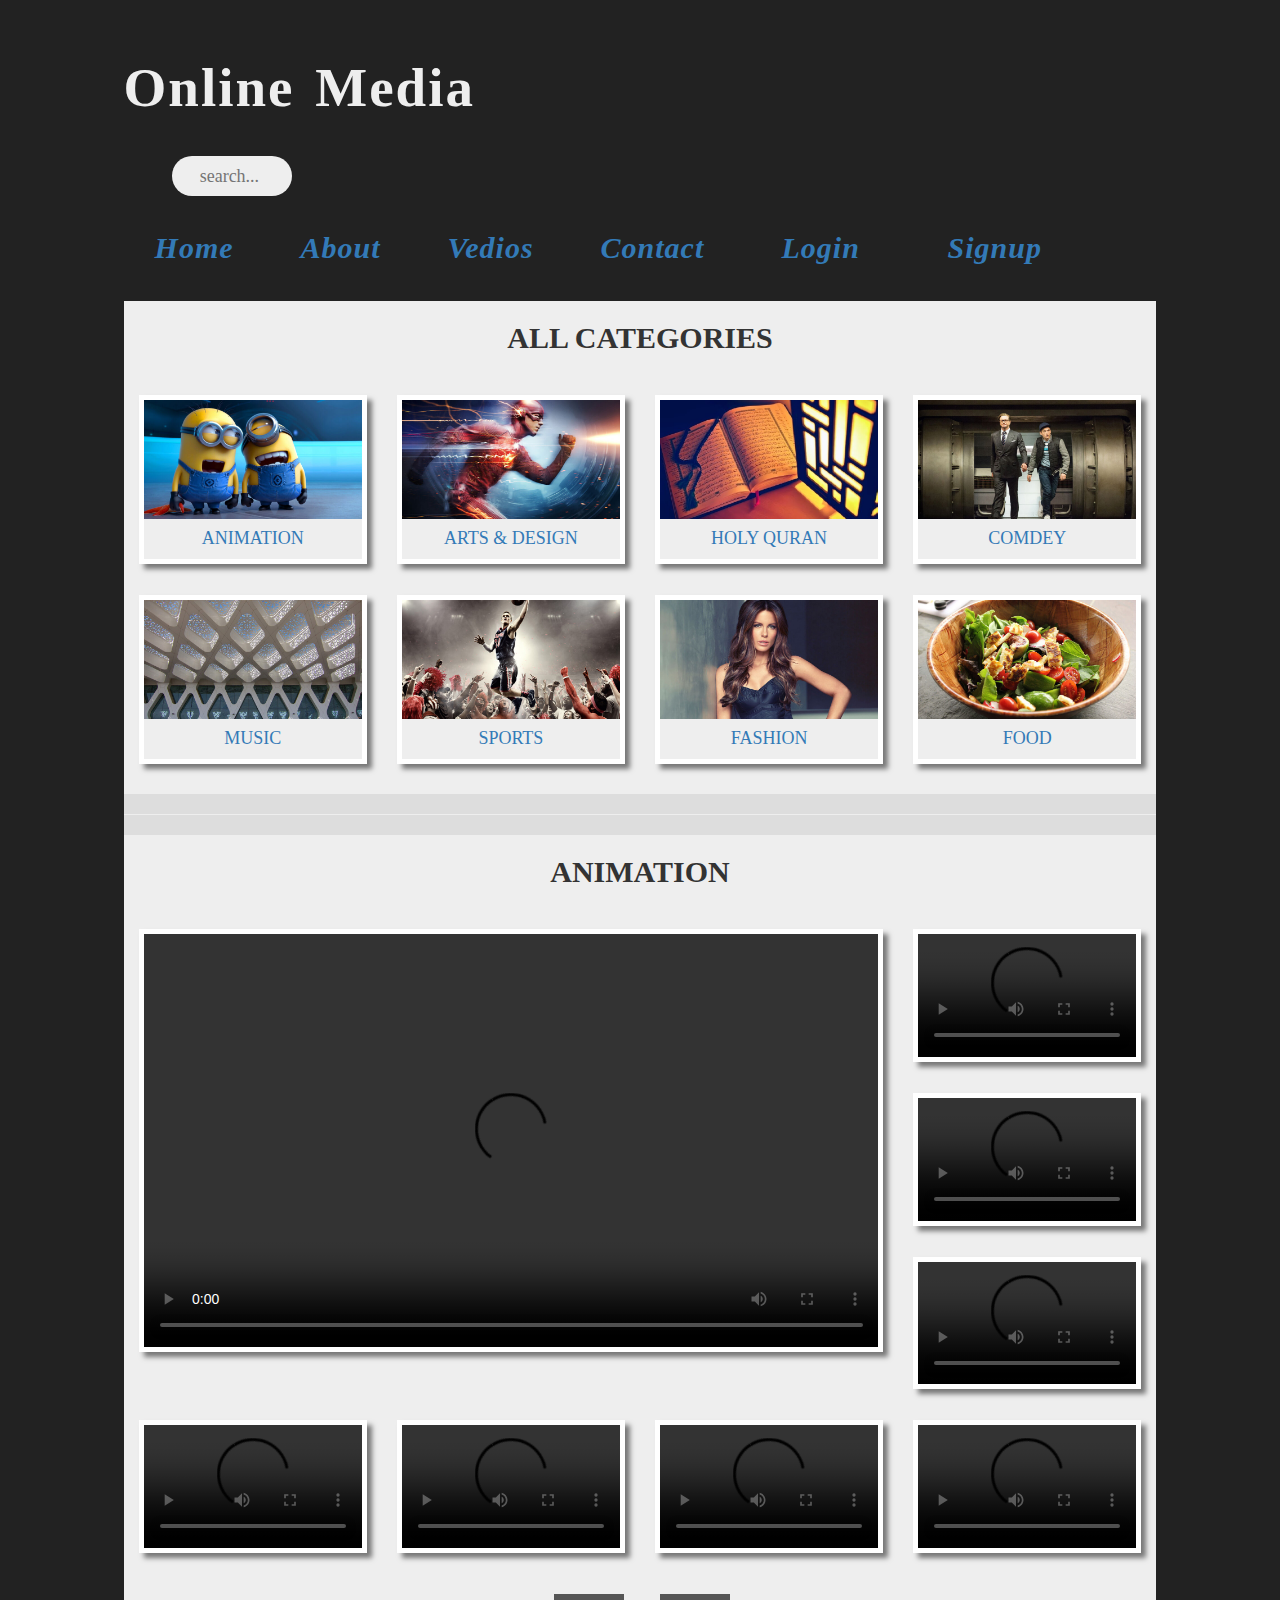
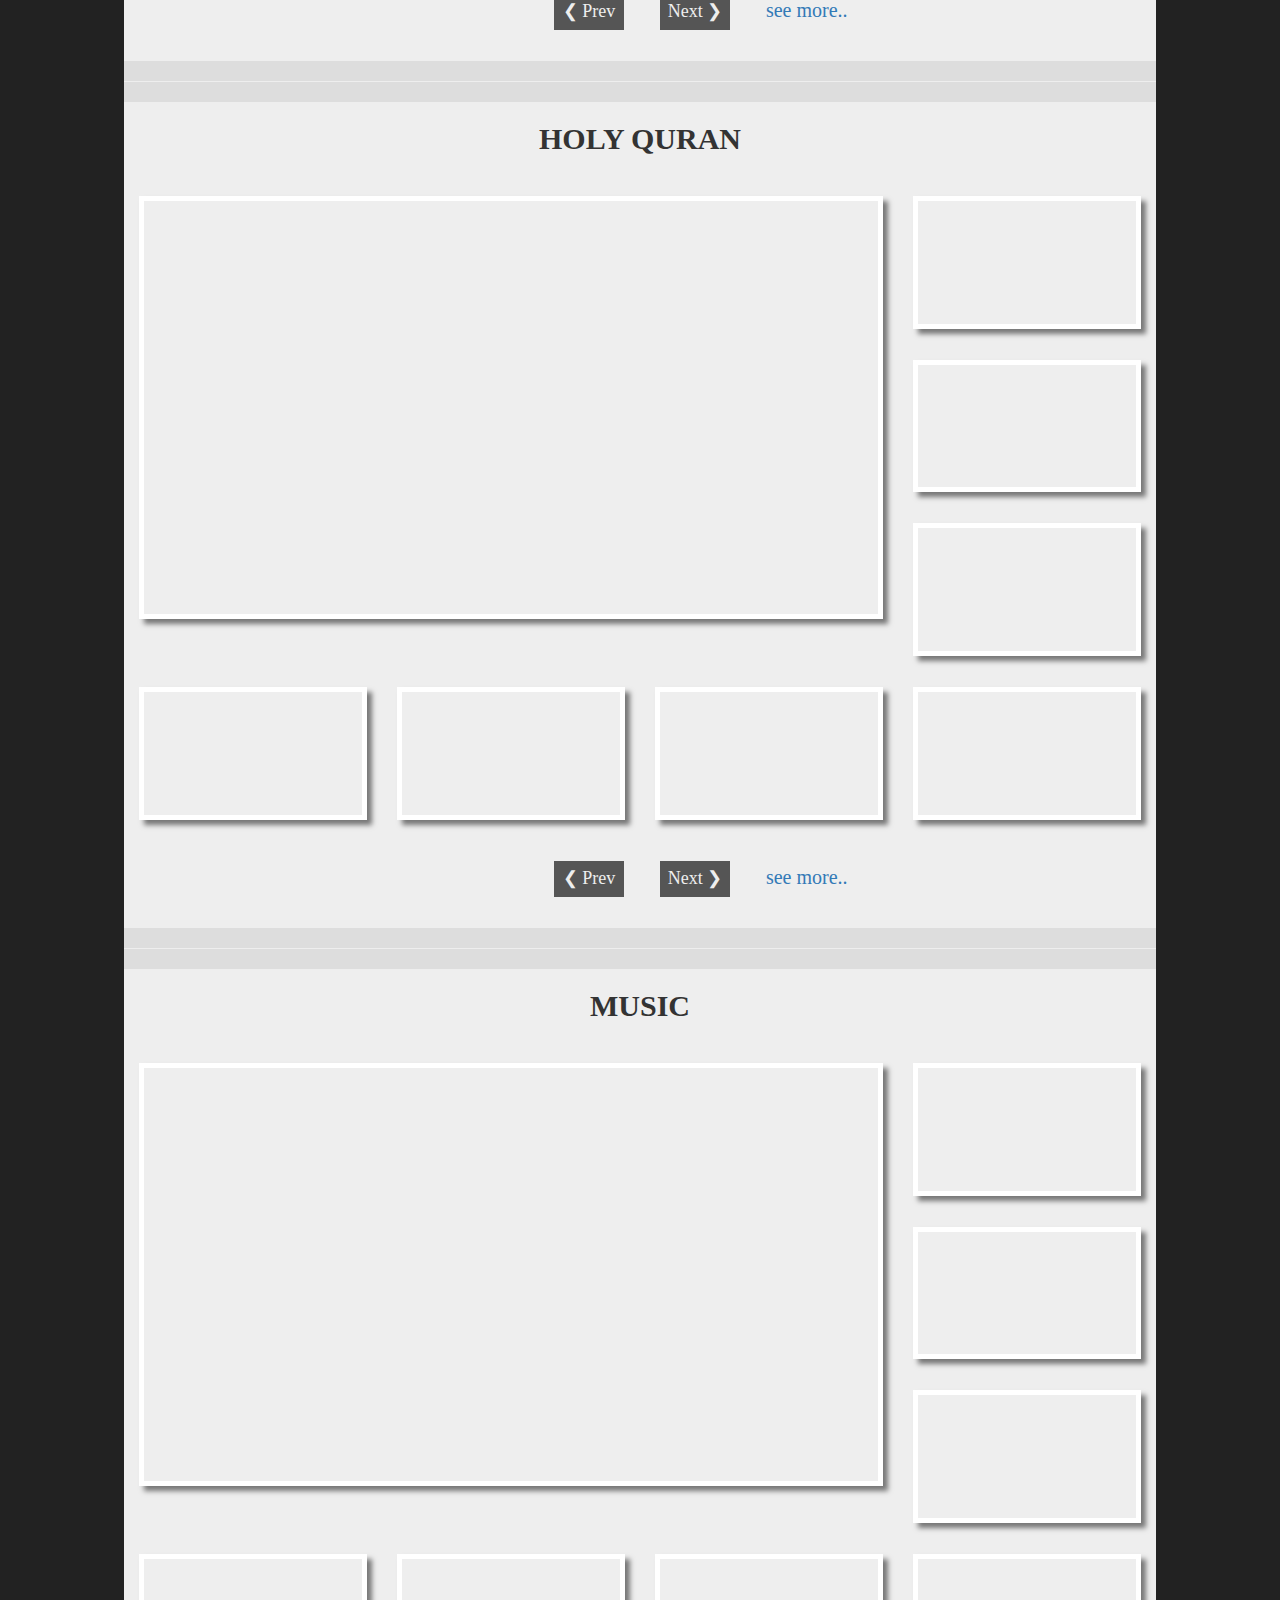
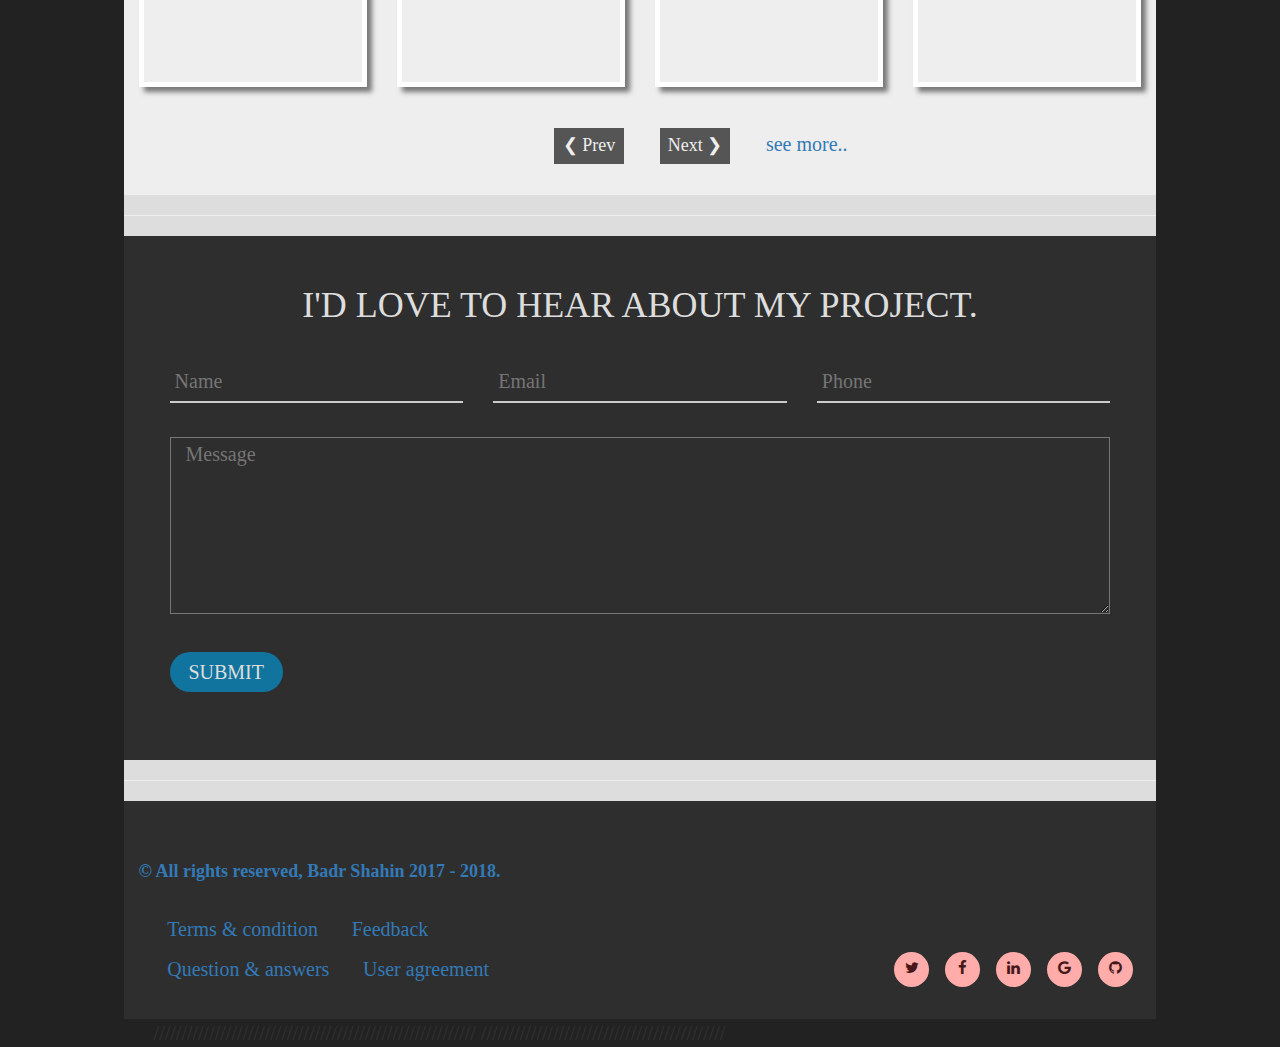
==== commit f704cd8a: "Update index.html" ====
--- a/index.html
+++ b/index.html
@@ -878,7 +878,7 @@
 						<input class="col-md-12" type="text" name="phone" placeholder="Phone"><br>
 					</section>
 					<section class="col-md-12">
-						<textarea class="col-md-12" name="message" placeholder="Message" cols="35" rows="6"></textarea>
+						<textarea class="col-md-12" name="message" placeholder="Message" cols="25" rows="6"></textarea>
 					</section>
 					<section class="col-md-12" >
 						<input id="submit" type="submit" name="submit" value="SUBMIT">
--- a/css/style.css
+++ b/css/style.css
@@ -1,8 +1,8 @@
 body{
 	width: 100%;
 	height: 100%;
+	font-size: 20px;
 	padding: 3% 12% 0 12%;
-	font-size: 20px;
 	background-color: #222;
 	font-family: "Times New Roman", Serif, sans-serif;
 }
@@ -120,6 +120,25 @@
 input[type=search]:focus{
     width: 80%;
 }
+#holy_quran, #music_article, #animation_article{
+	background-color: #EEE;
+}
+.next, .prev{
+	color: #EEE;
+	float: right;
+	margin: 4% 3% 3% 0;
+	text-align: center;
+	background-color: #555;
+}
+#add{
+	width: 10%;
+	float: none;
+	display: none;
+	color: #11749e;
+	font-size: 18px;
+	background-color: unset;
+}
+
 /* Add a black background color to the top navigation */
 .topnav {
 	padding: 3% 0;
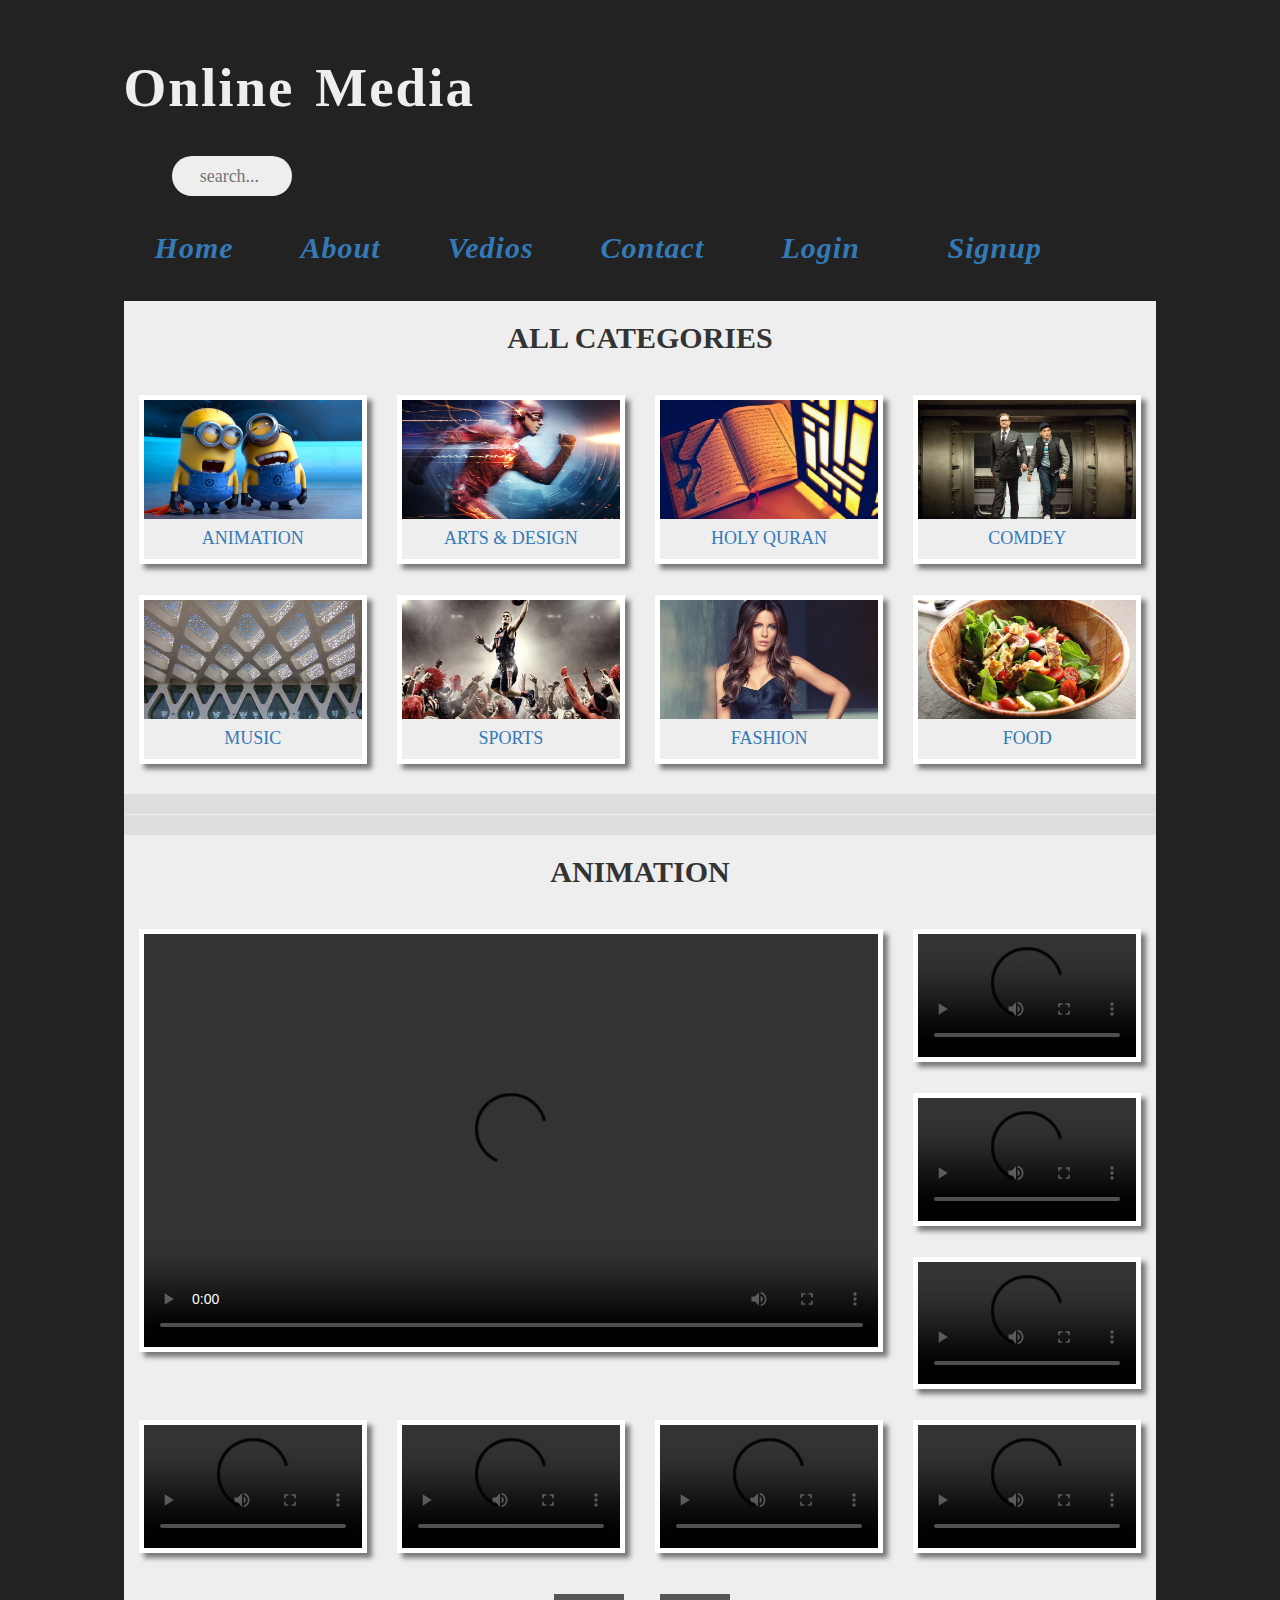
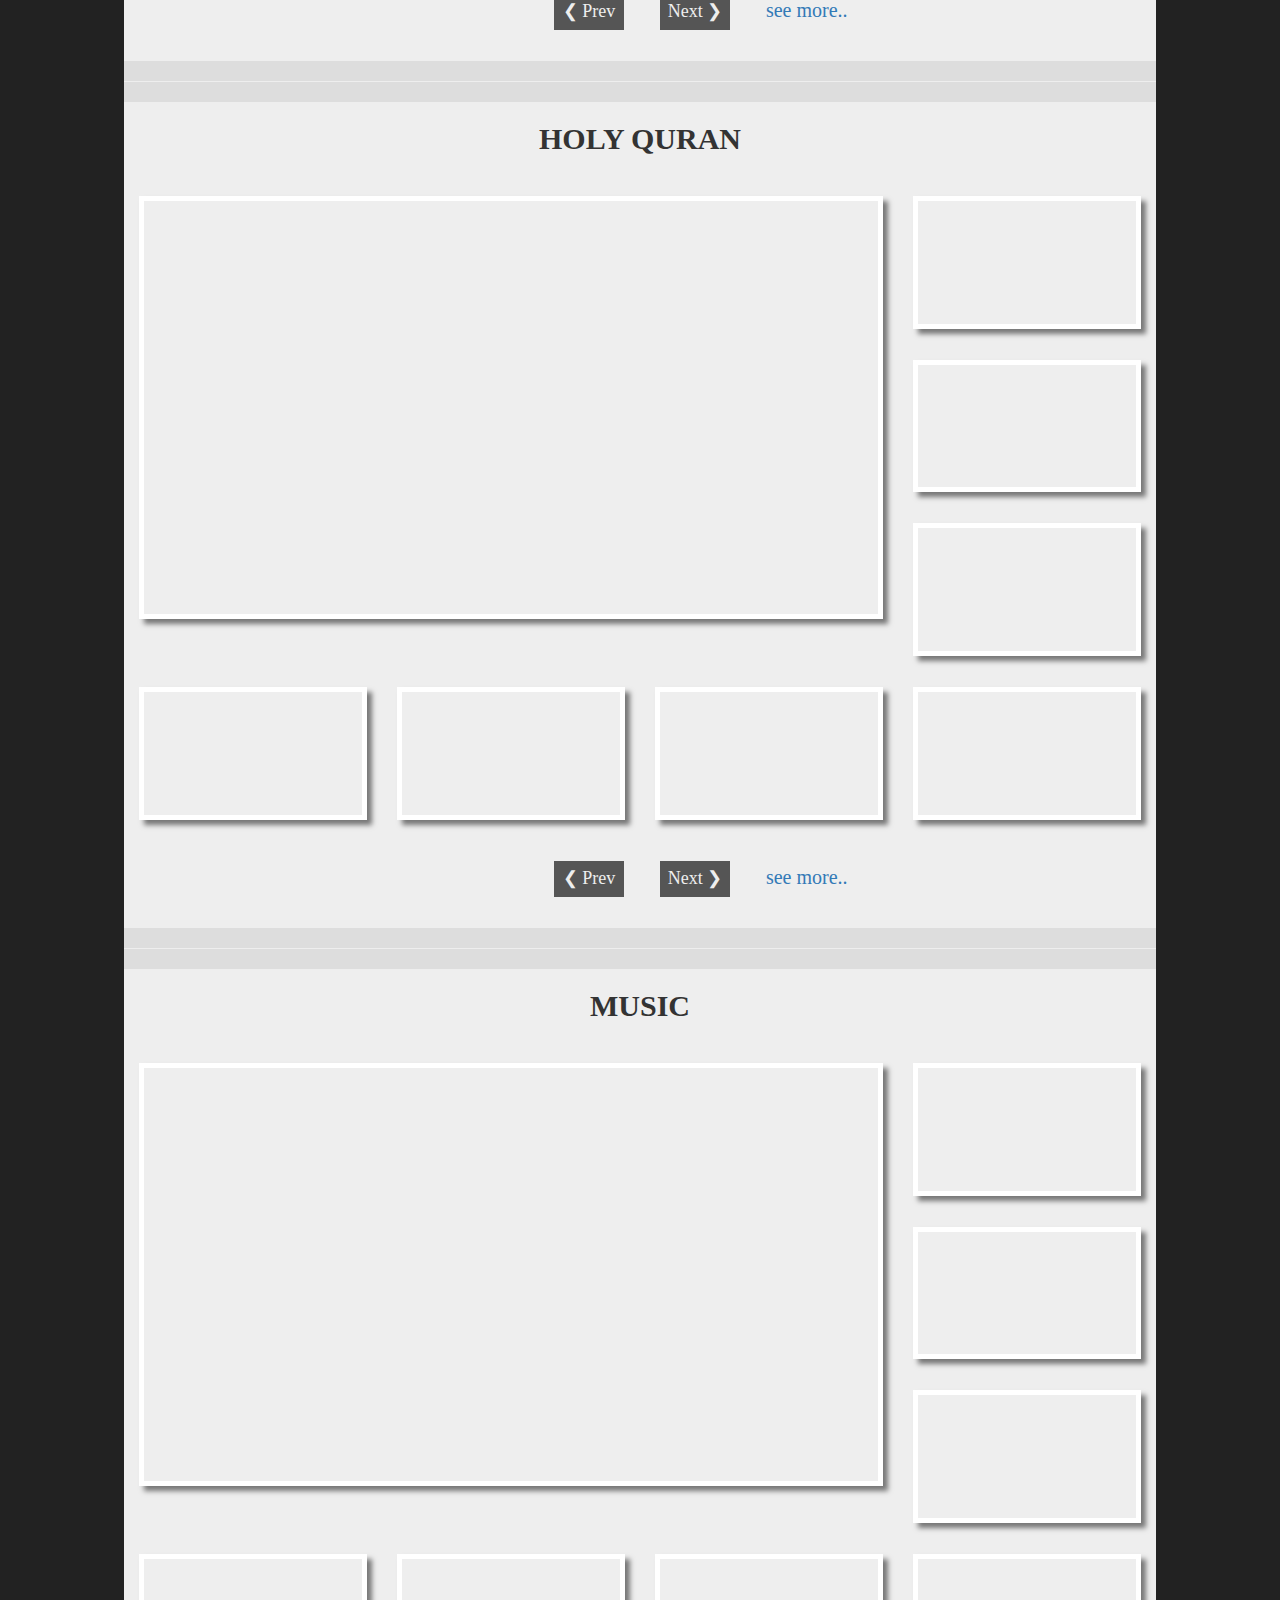
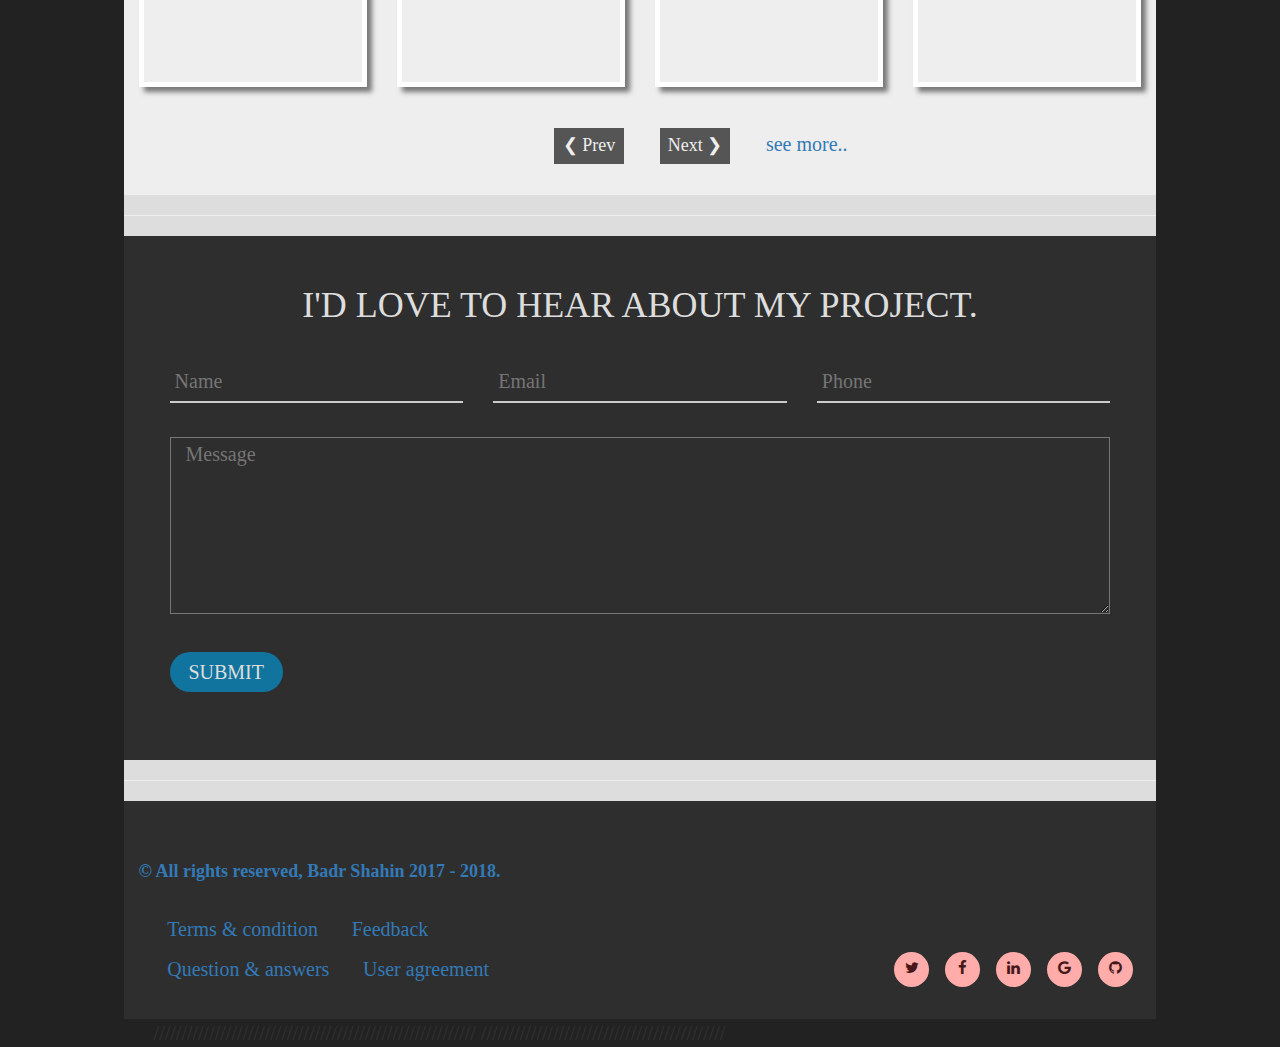
==== commit 80f1f8b9: "Update index.html" ====
--- a/index.html
+++ b/index.html
@@ -878,7 +878,7 @@
 						<input class="col-md-12" type="text" name="phone" placeholder="Phone"><br>
 					</section>
 					<section class="col-md-12">
-						<textarea class="col-md-12" name="message" placeholder="Message" cols="25" rows="6"></textarea>
+						<textarea class="col-md-12" name="message" placeholder="Message" cols="22" rows="6"></textarea>
 					</section>
 					<section class="col-md-12" >
 						<input id="submit" type="submit" name="submit" value="SUBMIT">
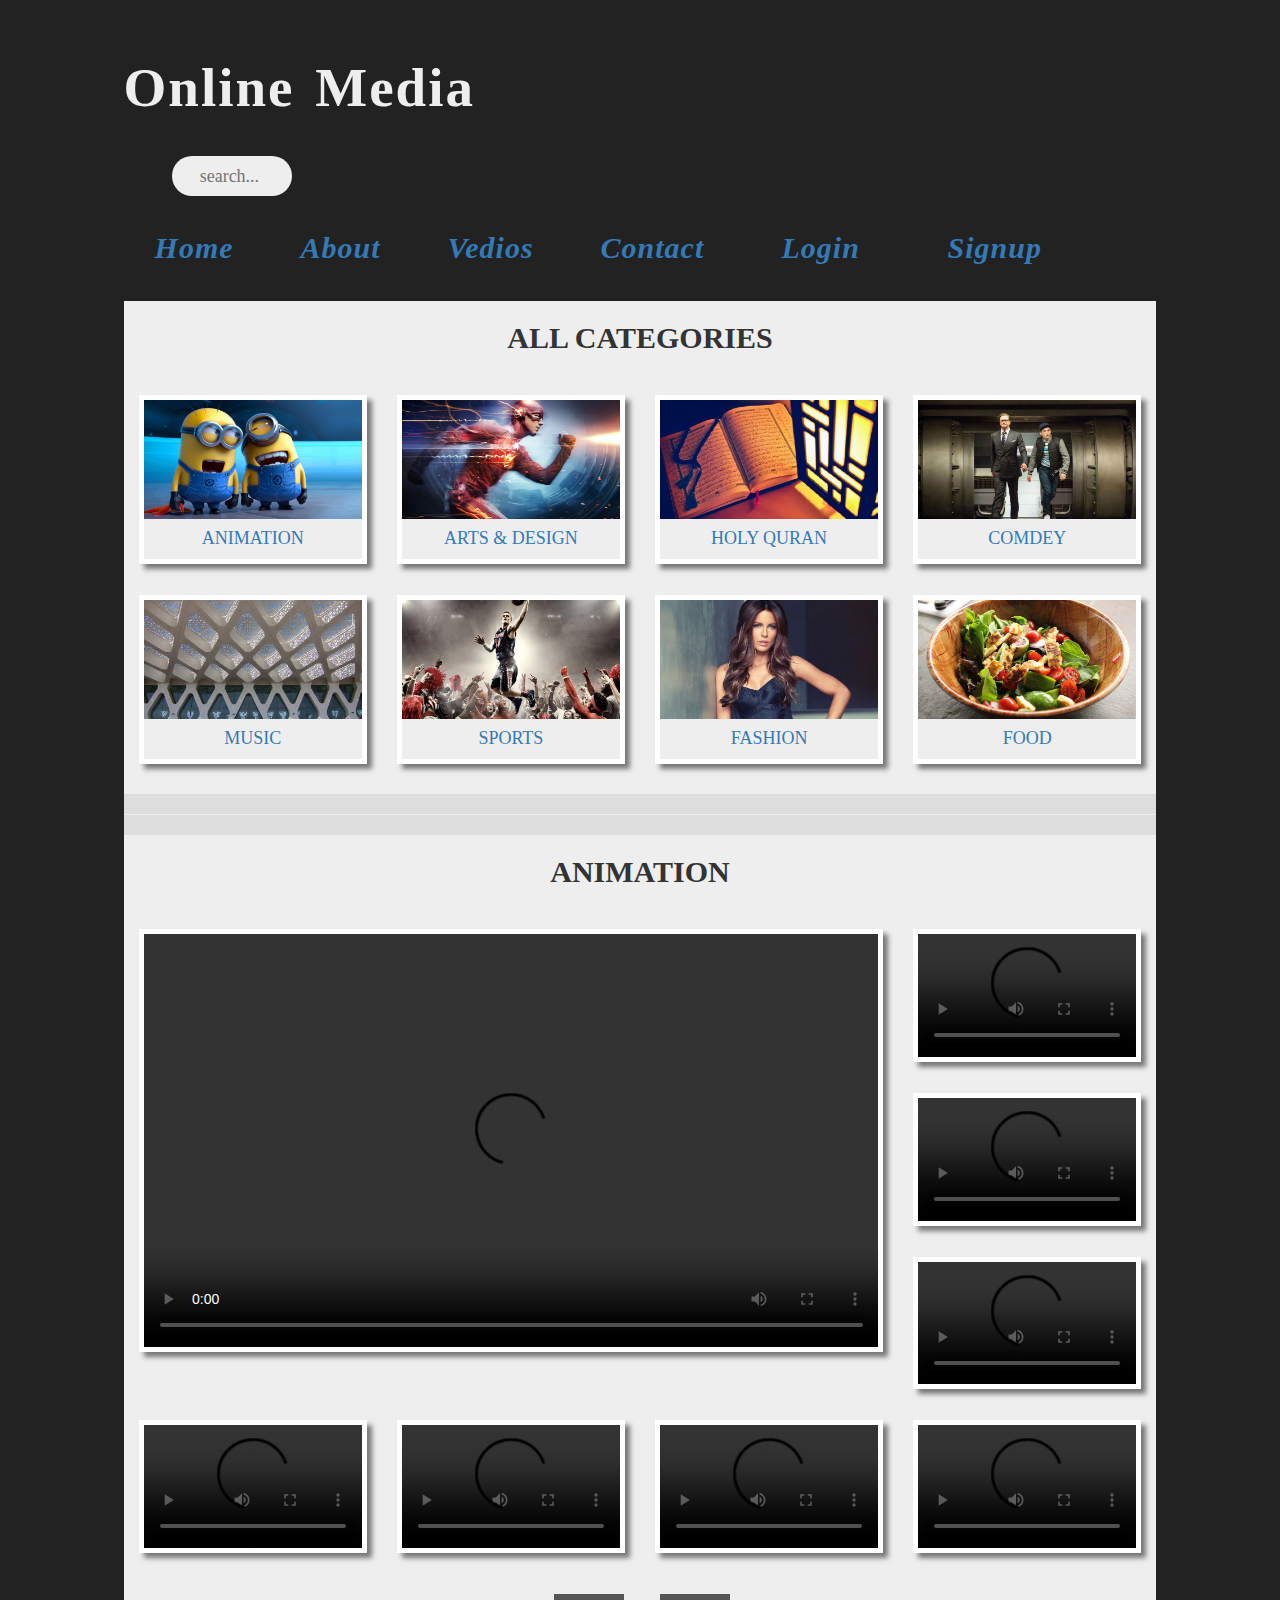
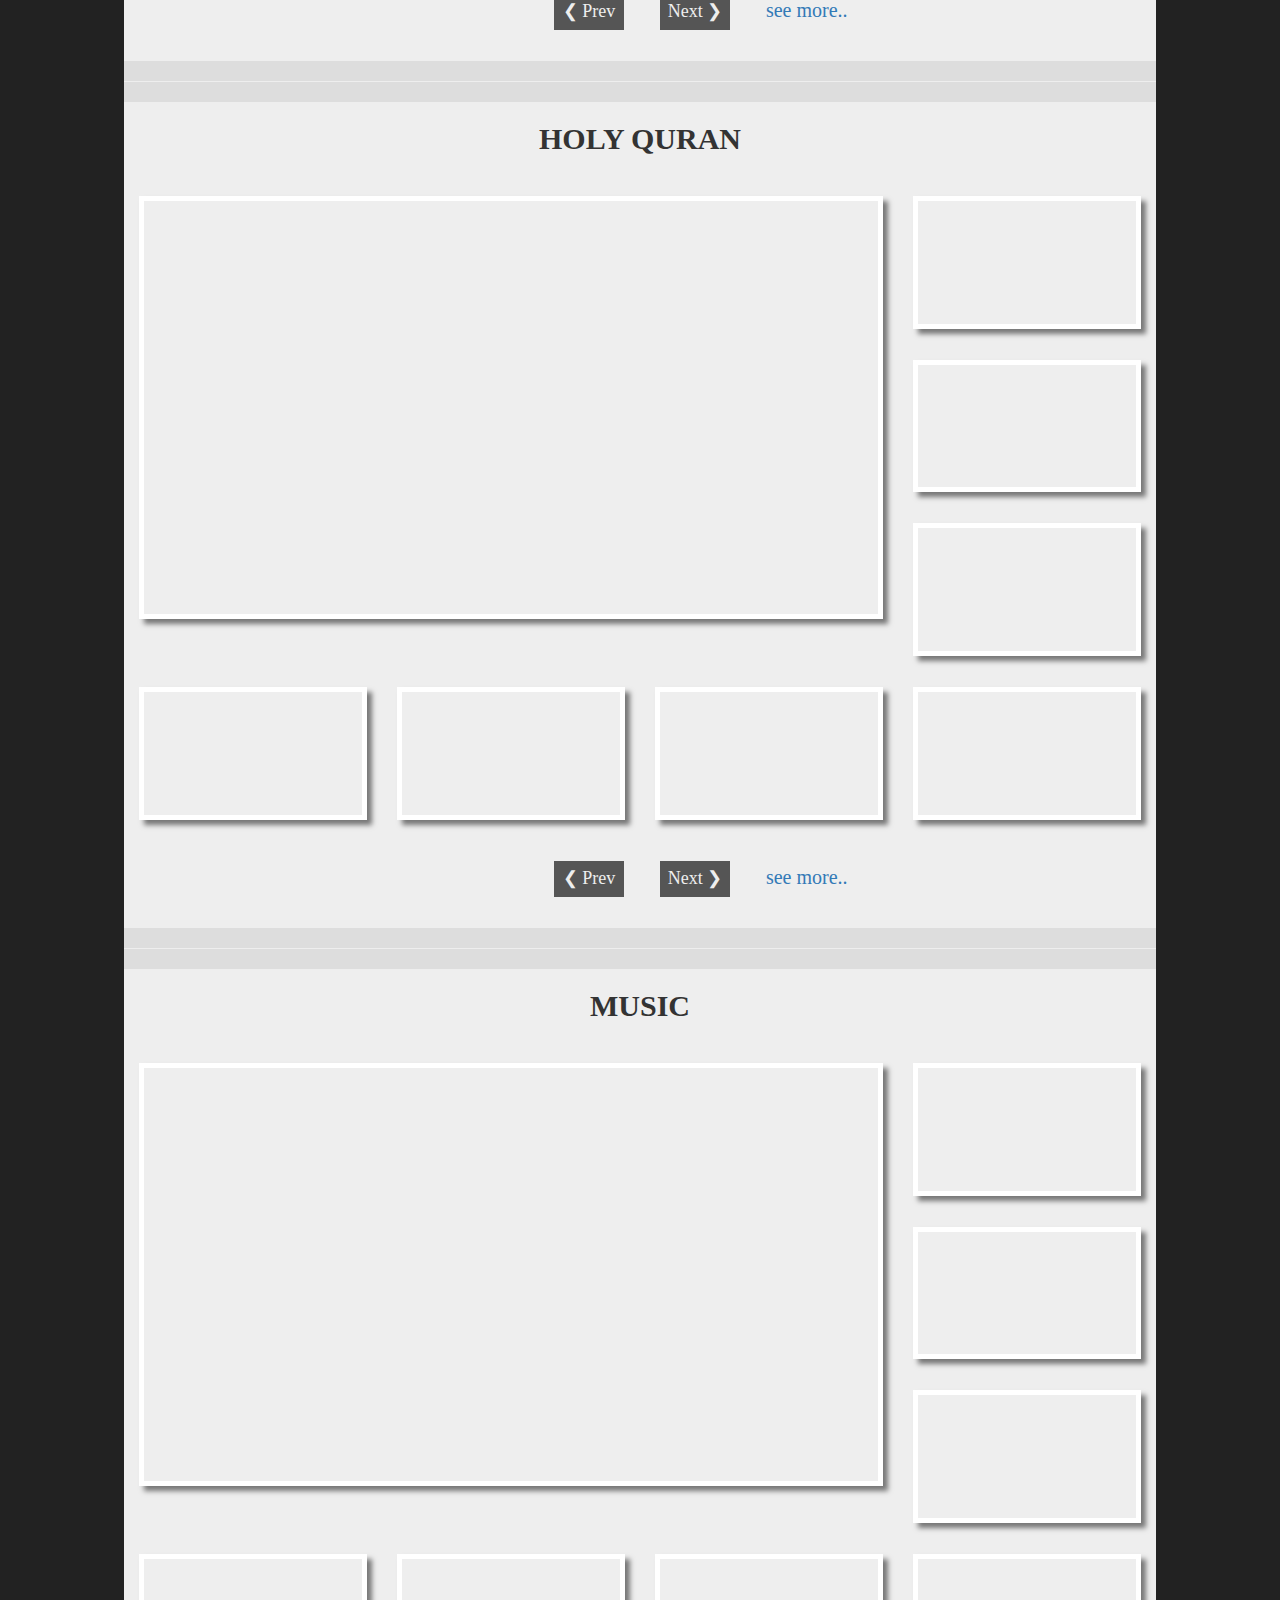
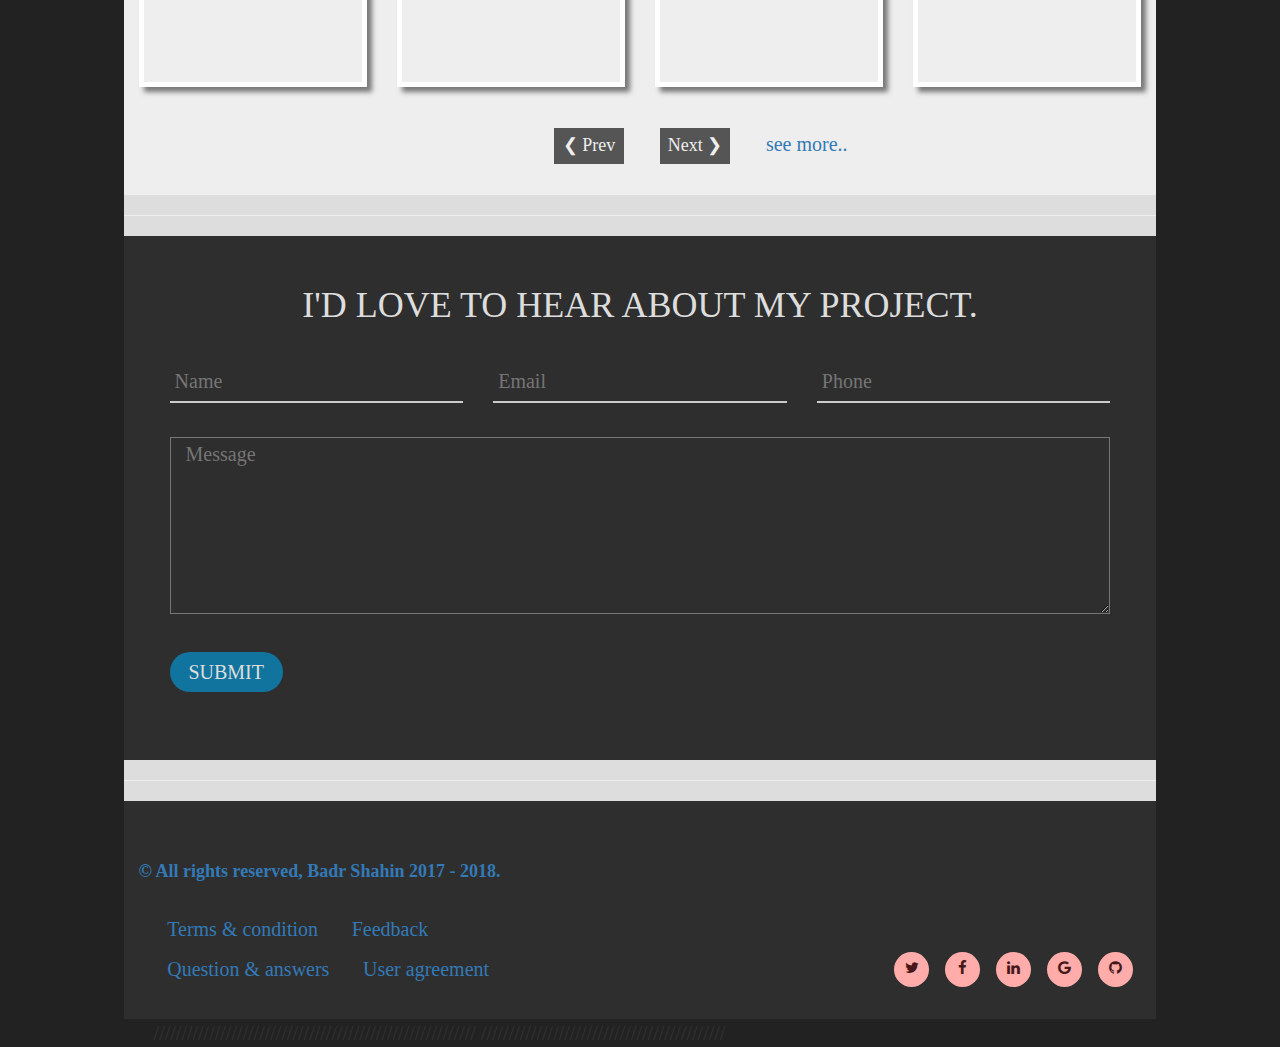
==== commit 4ce3ebba: "Update index.html" ====
--- a/index.html
+++ b/index.html
@@ -878,7 +878,7 @@
 						<input class="col-md-12" type="text" name="phone" placeholder="Phone"><br>
 					</section>
 					<section class="col-md-12">
-						<textarea class="col-md-12" name="message" placeholder="Message" cols="22" rows="6"></textarea>
+						<textarea class="col-md-12" name="message" placeholder="Message" cols="30" rows="6"></textarea>
 					</section>
 					<section class="col-md-12" >
 						<input id="submit" type="submit" name="submit" value="SUBMIT">
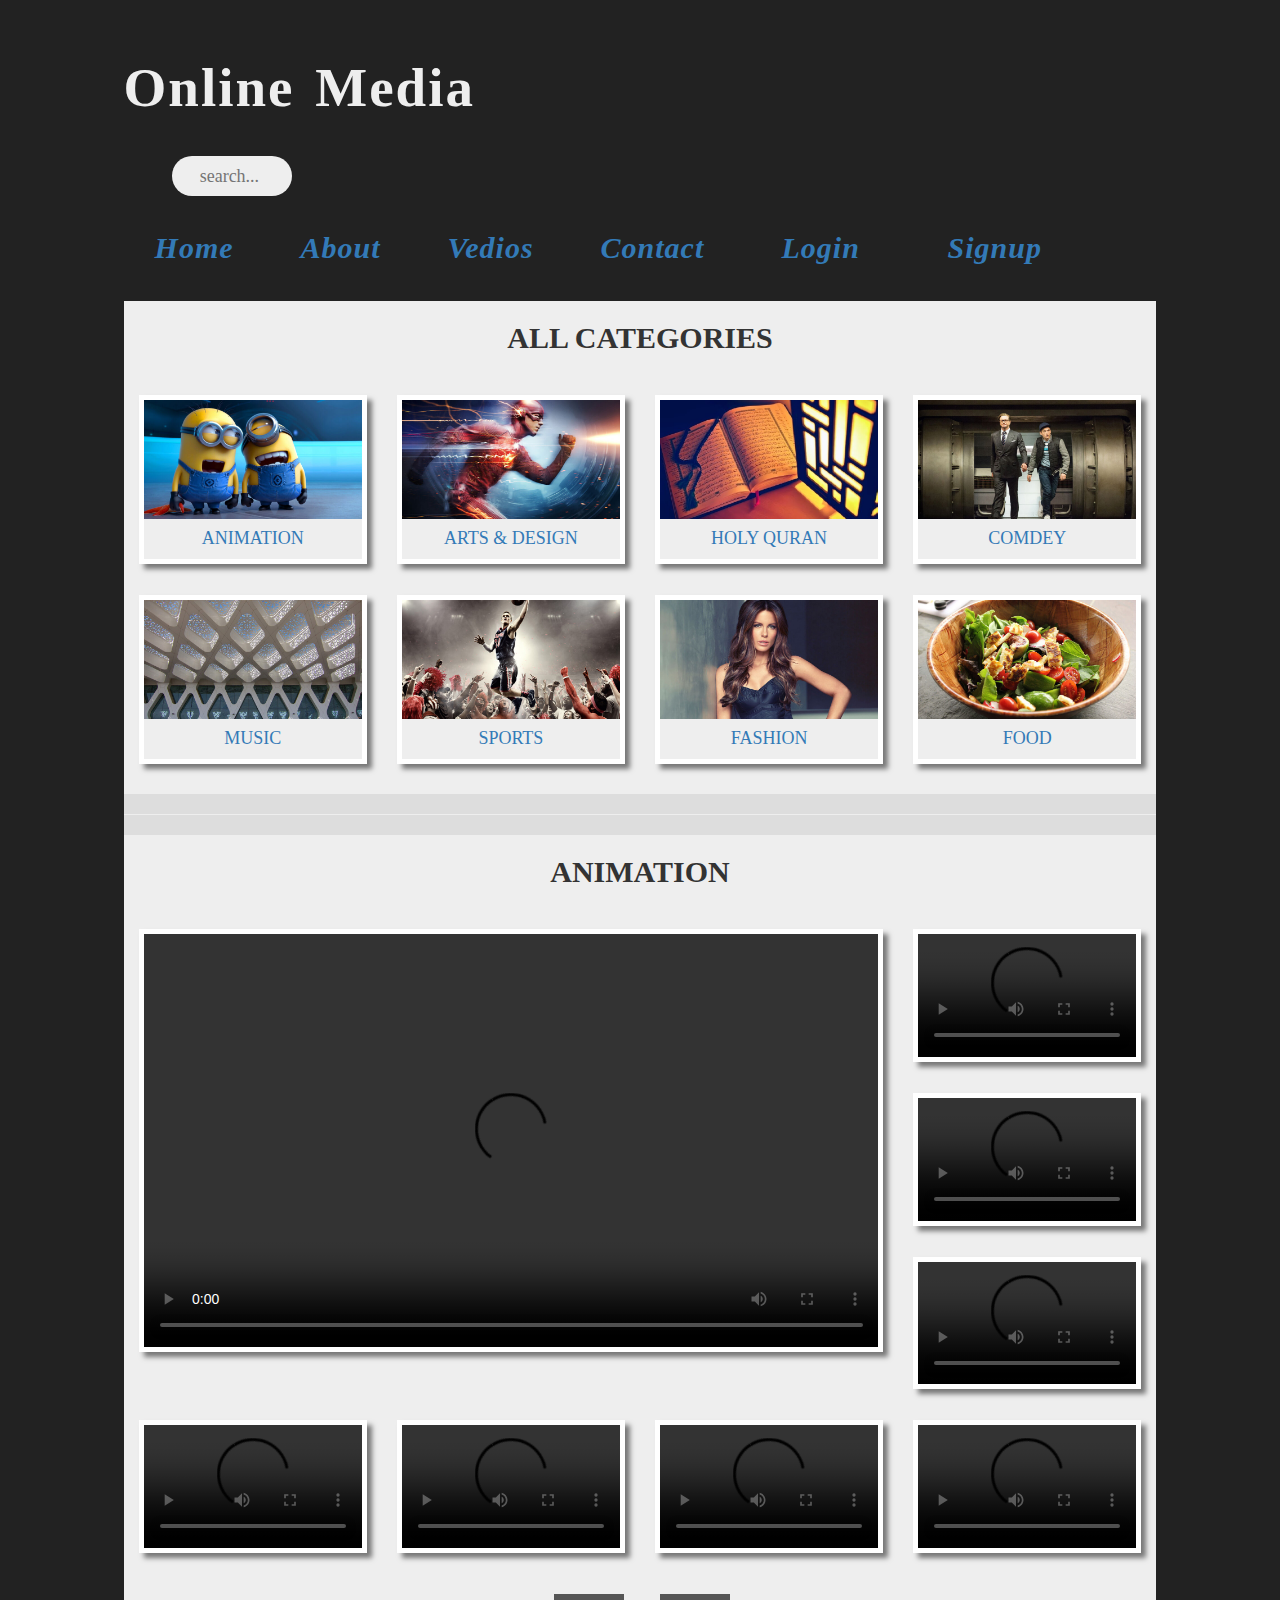
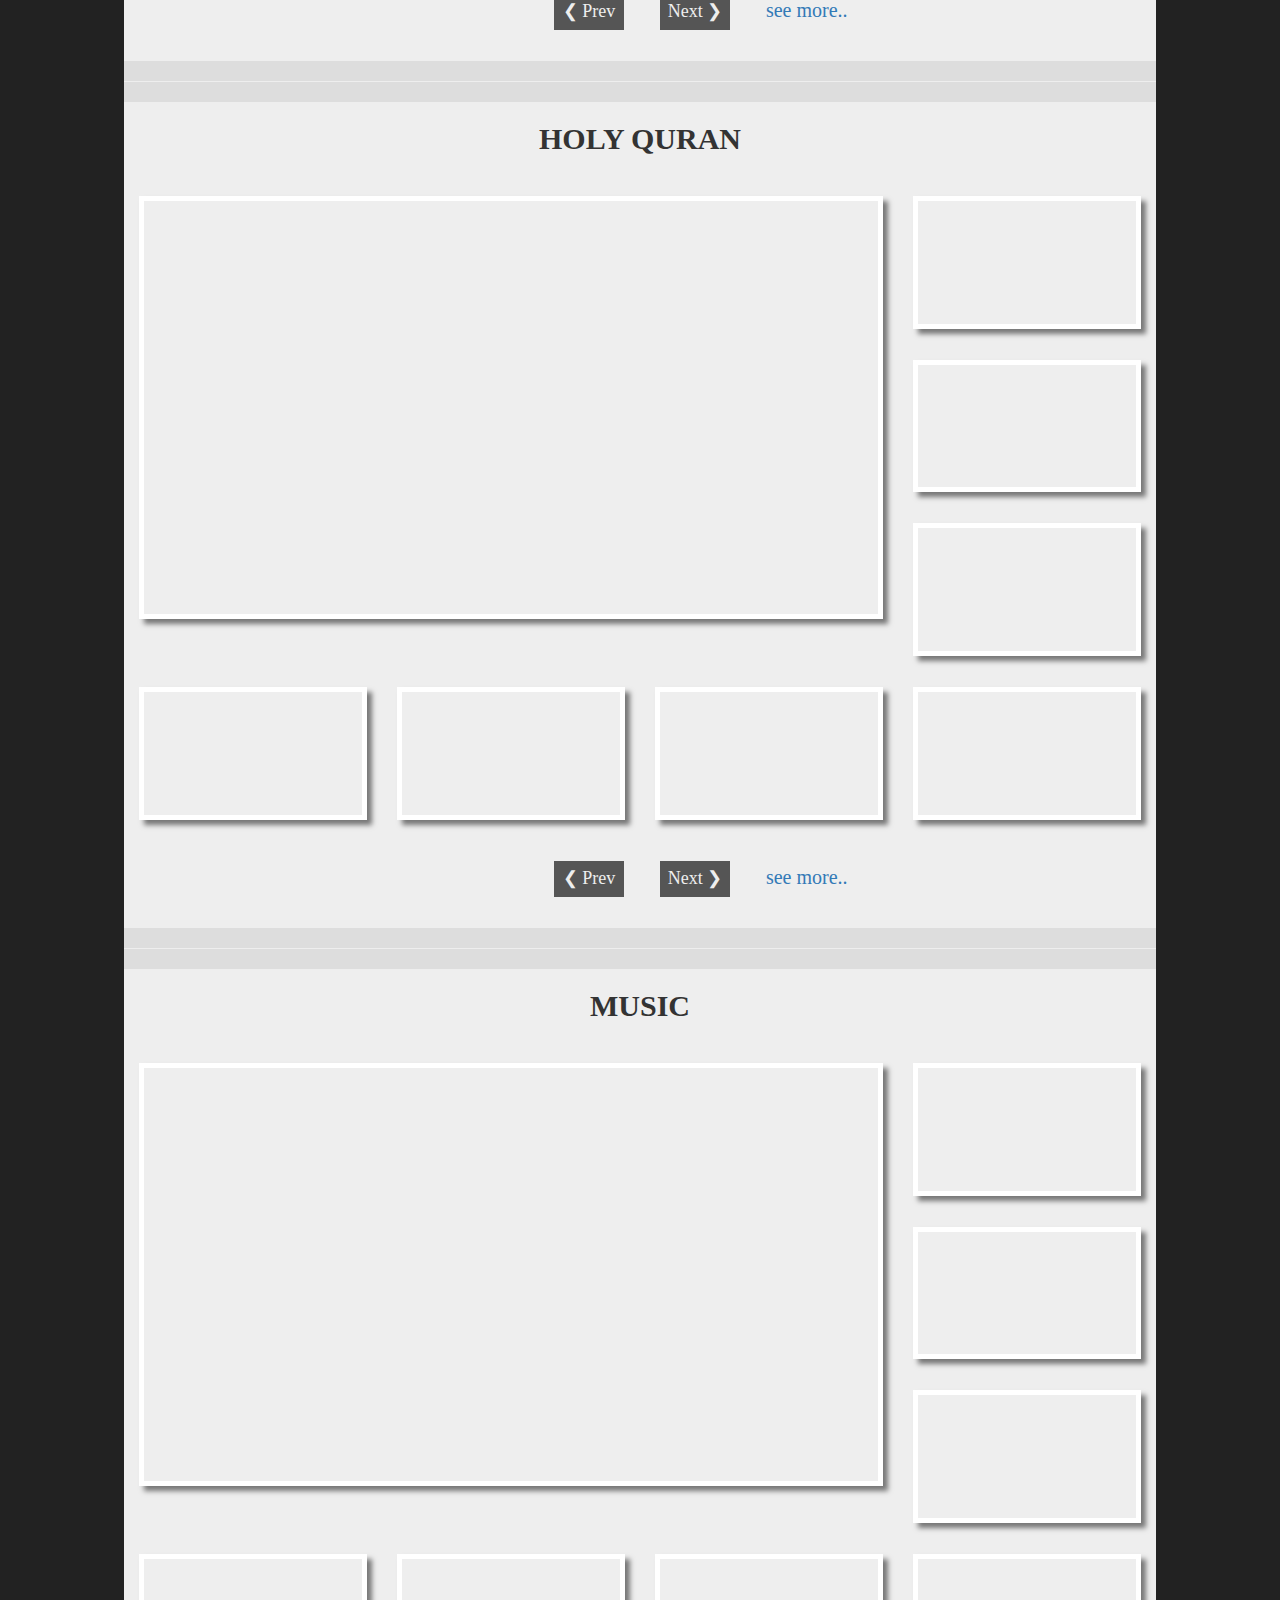
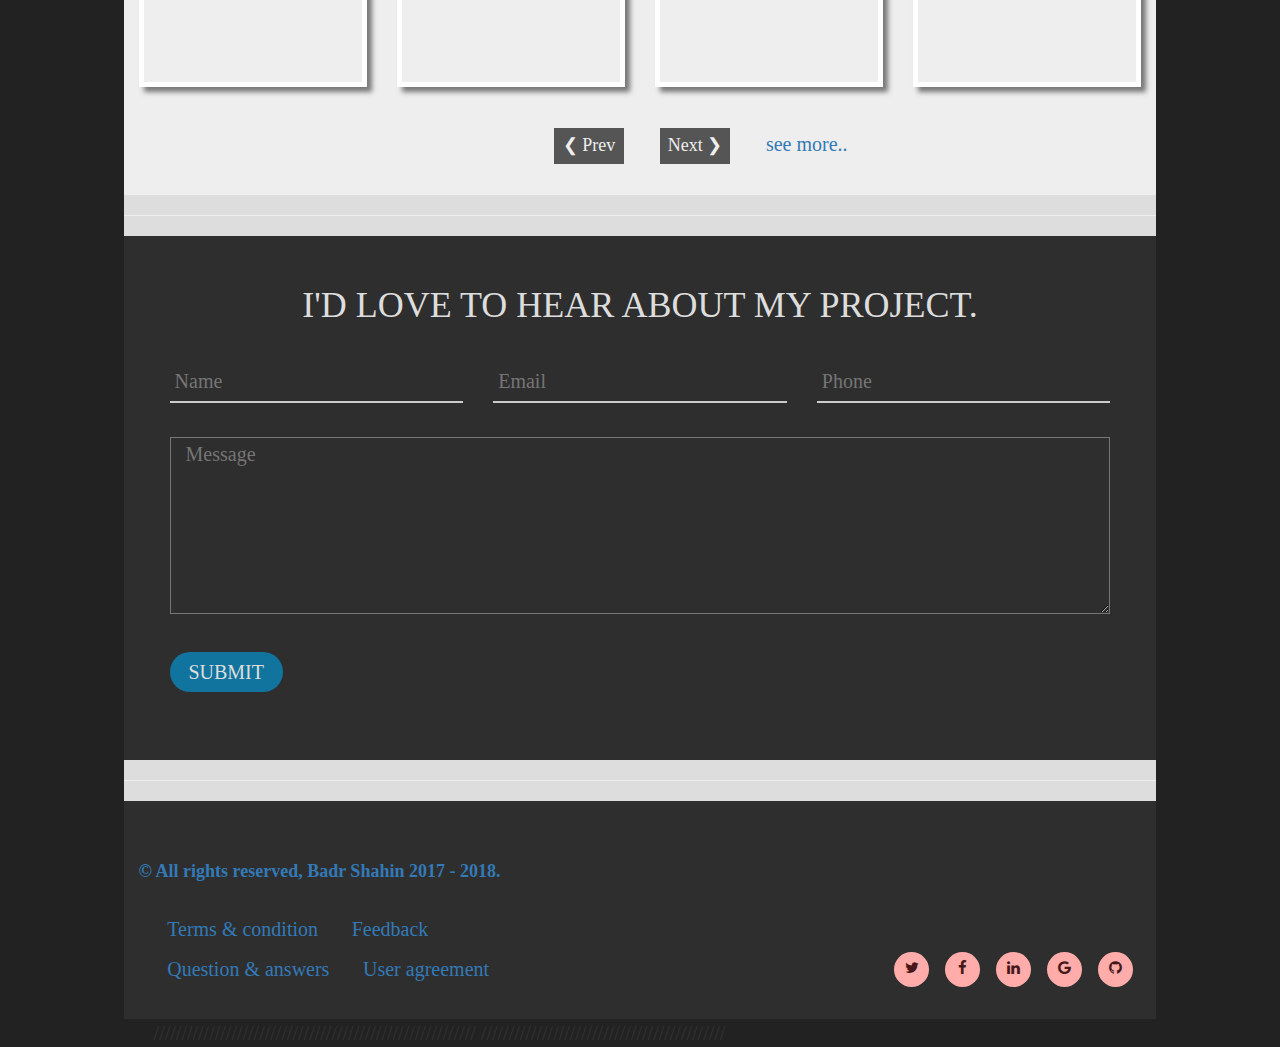
==== commit 70a7c899: "Update index.html" ====
--- a/index.html
+++ b/index.html
@@ -878,7 +878,7 @@
 						<input class="col-md-12" type="text" name="phone" placeholder="Phone"><br>
 					</section>
 					<section class="col-md-12">
-						<textarea class="col-md-12" name="message" placeholder="Message" cols="30" rows="6"></textarea>
+						<textarea class="col-md-12" name="message" placeholder="Message" cols="25" rows="6"></textarea>
 					</section>
 					<section class="col-md-12" >
 						<input id="submit" type="submit" name="submit" value="SUBMIT">
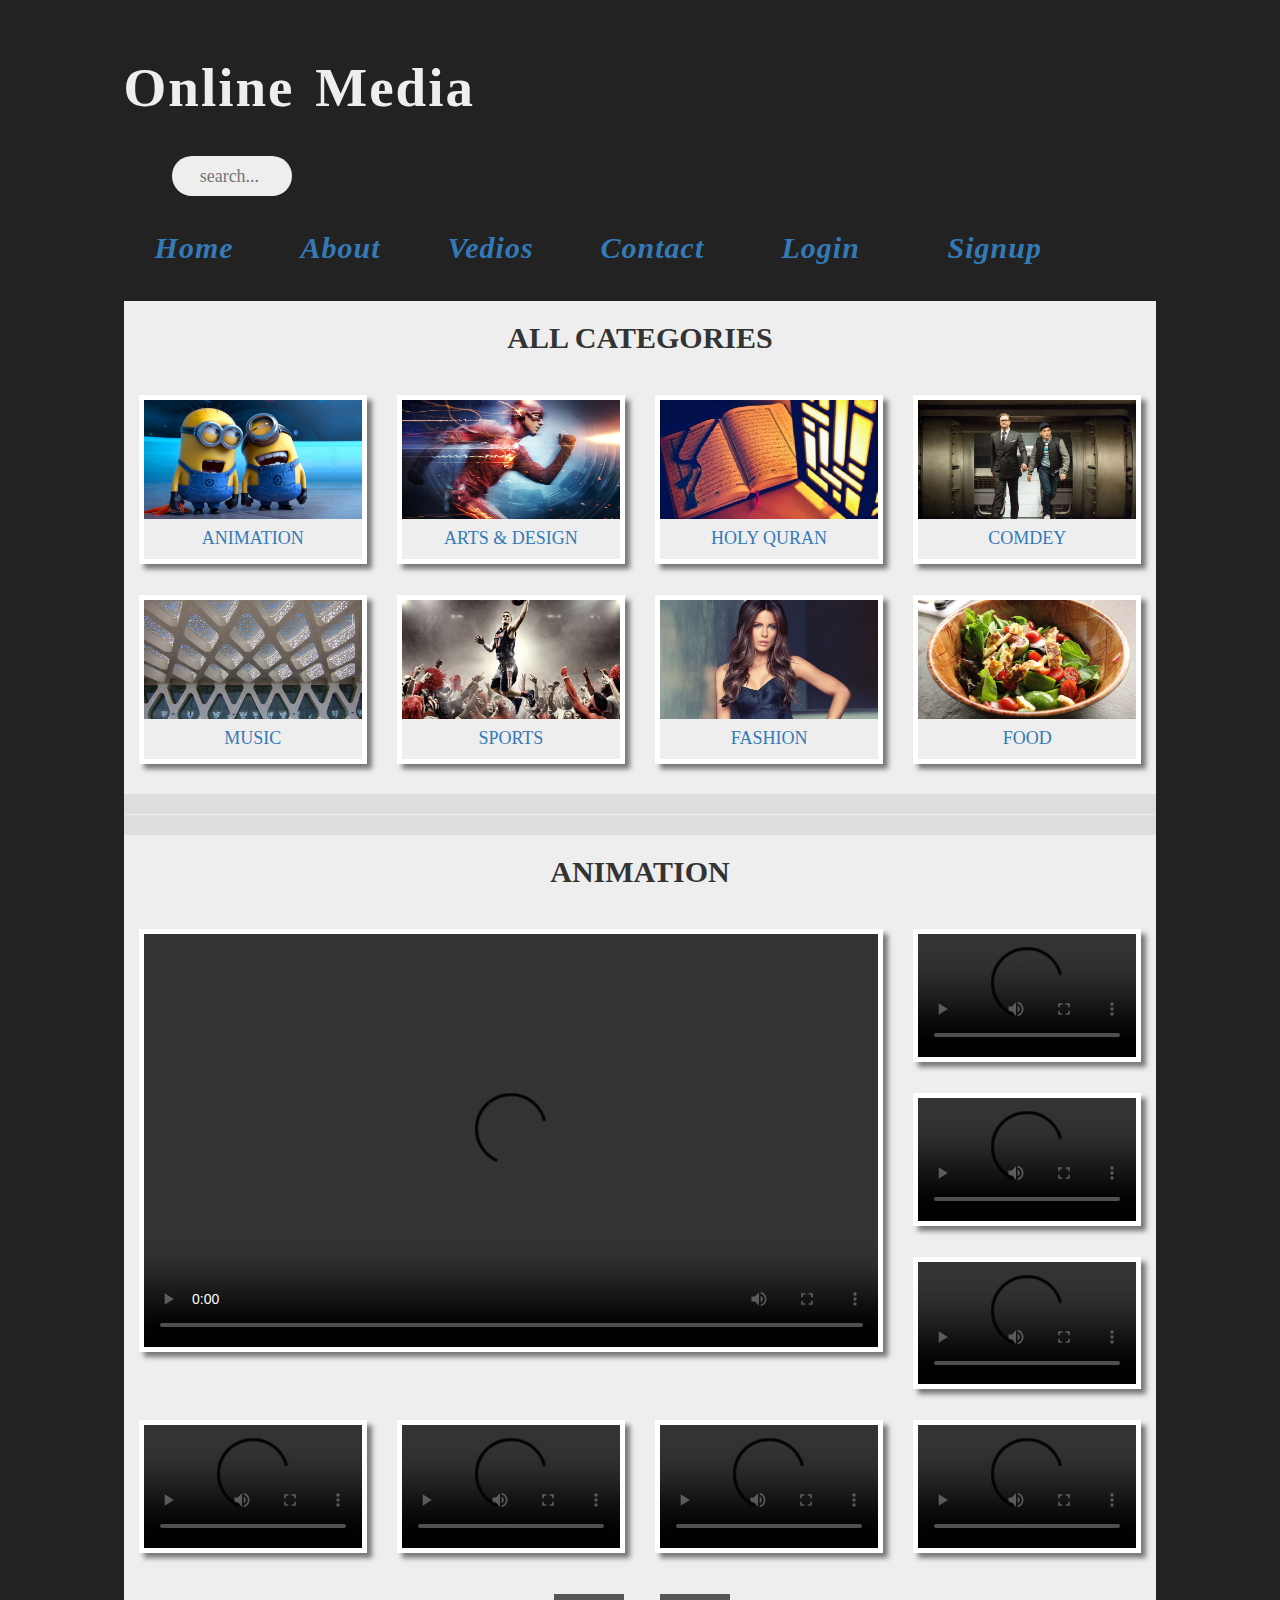
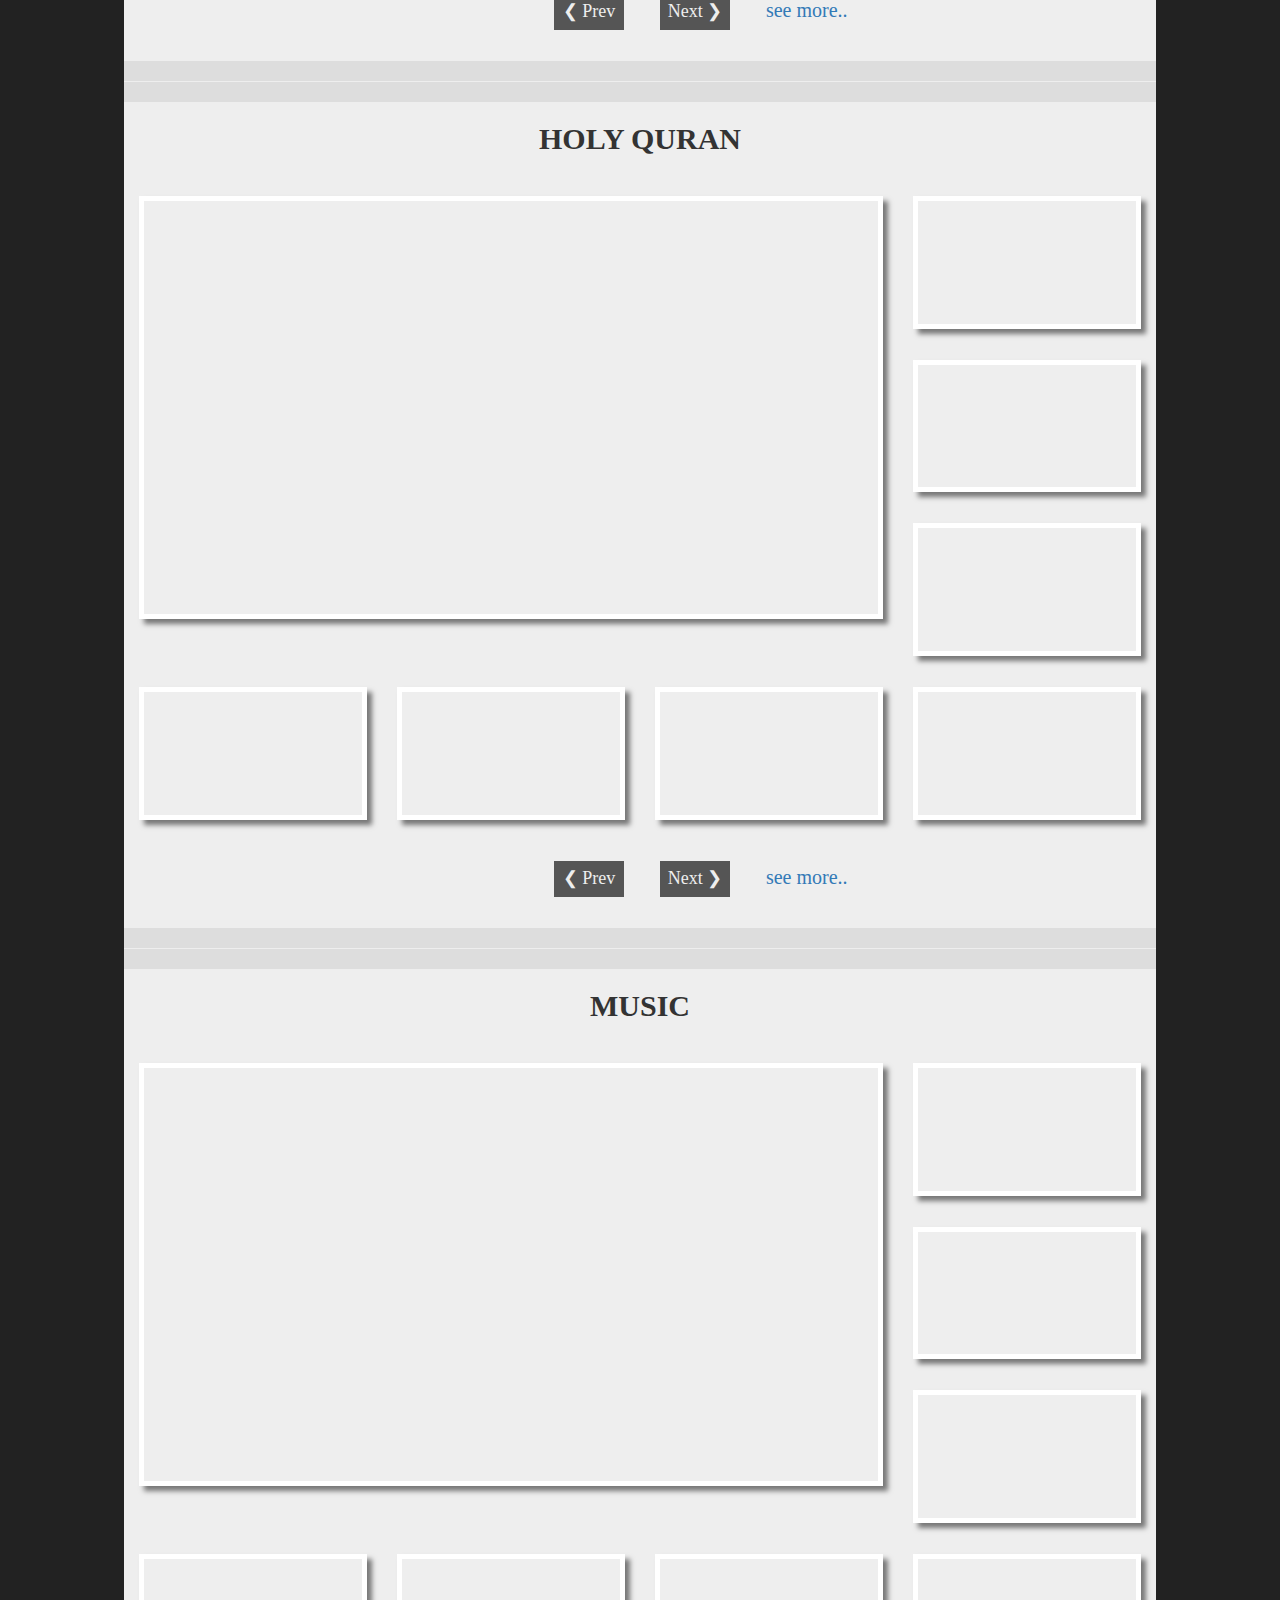
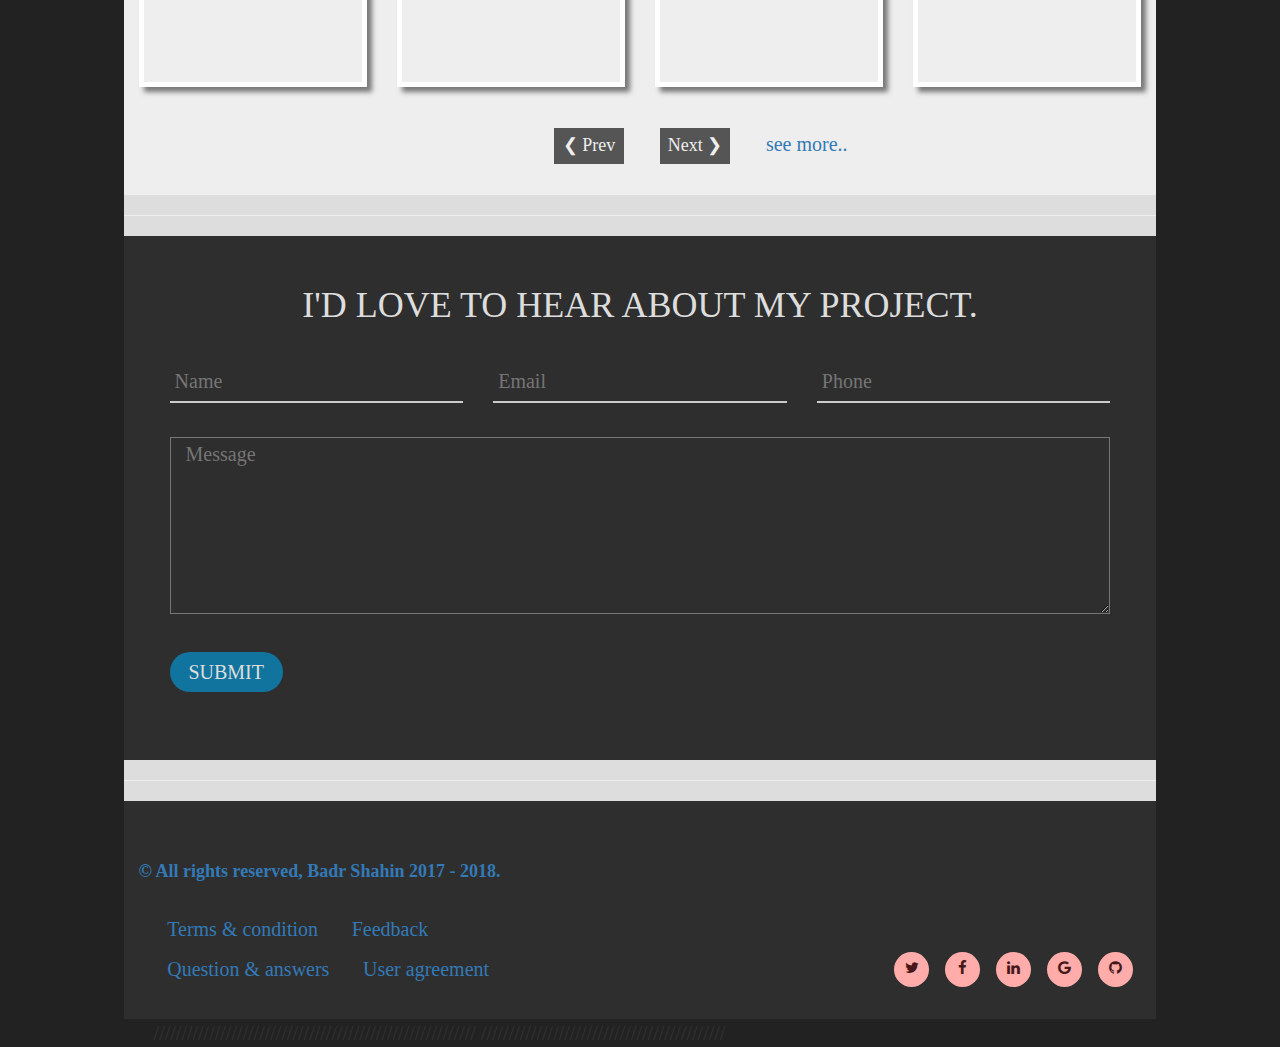
==== commit 8f95e82c: "Update index.html" ====
--- a/index.html
+++ b/index.html
@@ -878,7 +878,7 @@
 						<input class="col-md-12" type="text" name="phone" placeholder="Phone"><br>
 					</section>
 					<section class="col-md-12">
-						<textarea class="col-md-12" name="message" placeholder="Message" cols="25" rows="6"></textarea>
+						<textarea class="col-md-12" name="message" placeholder="Message" cols="28" rows="6"></textarea>
 					</section>
 					<section class="col-md-12" >
 						<input id="submit" type="submit" name="submit" value="SUBMIT">
